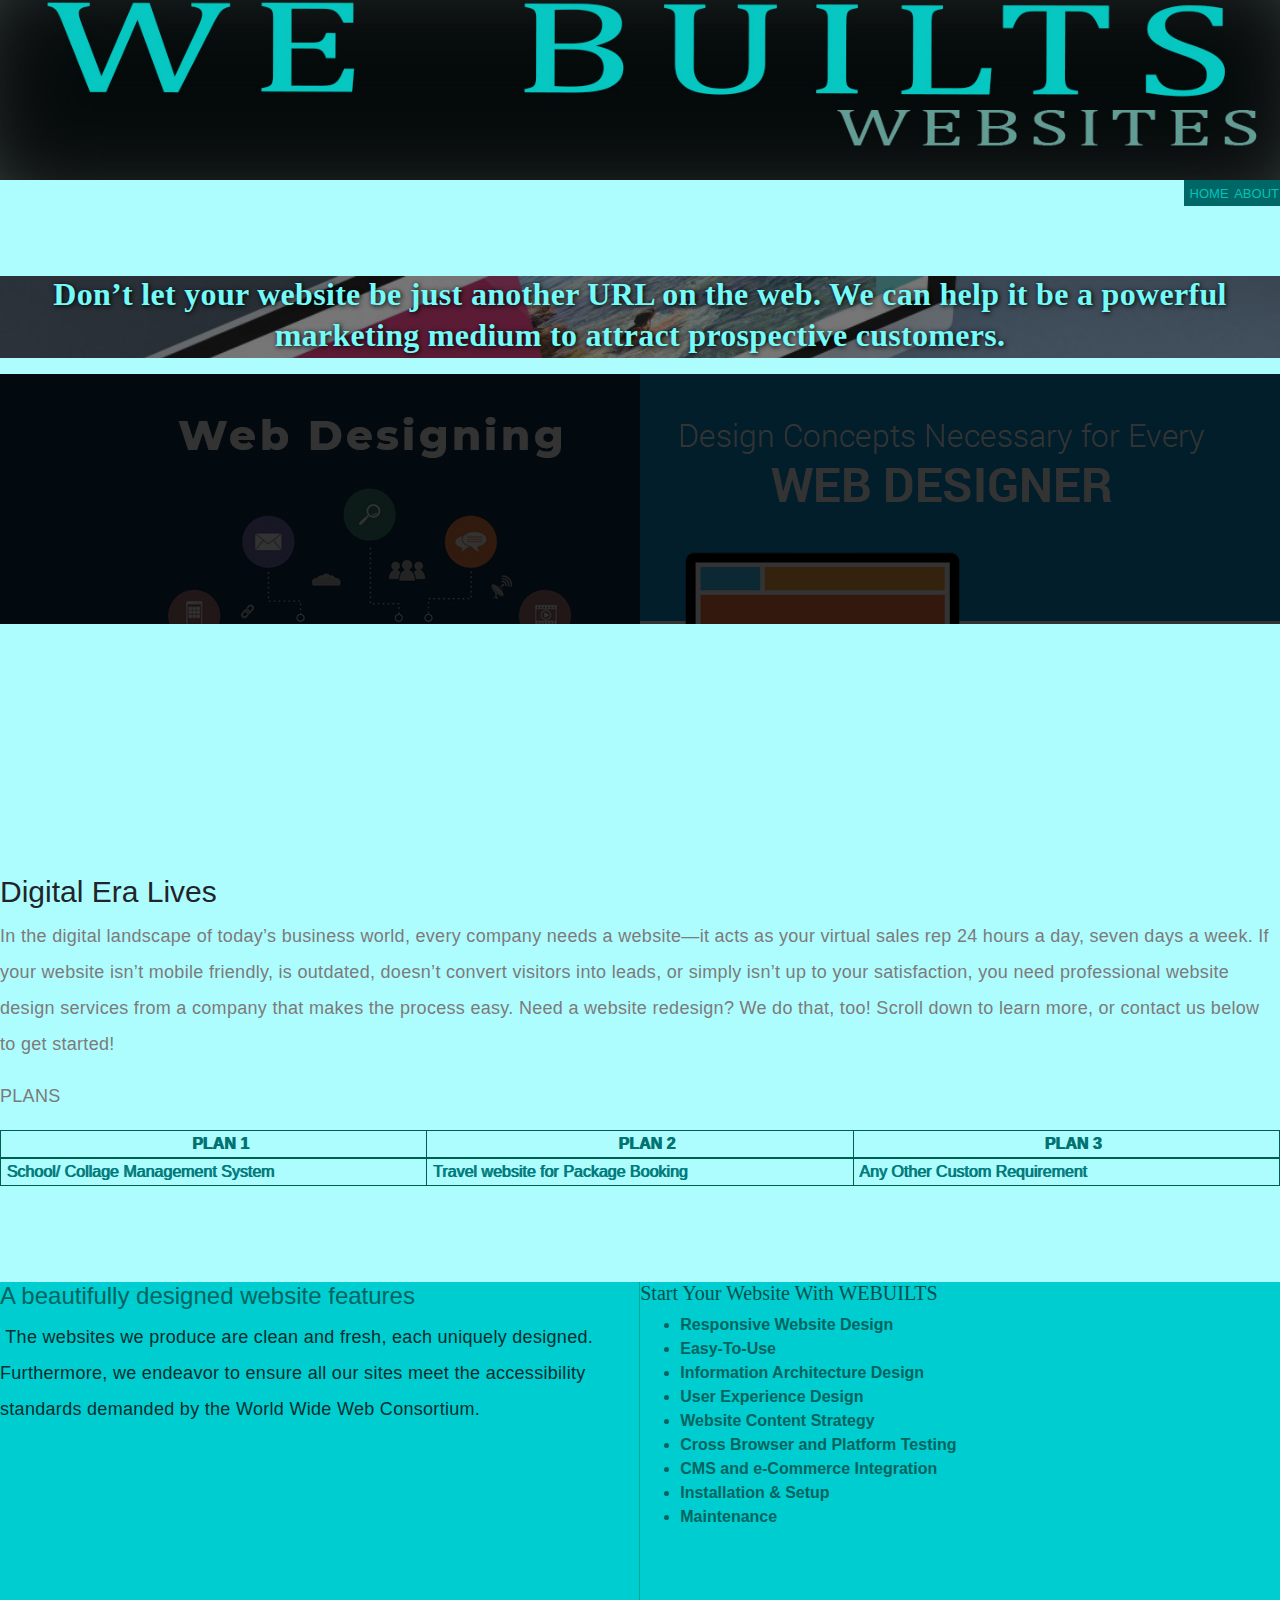
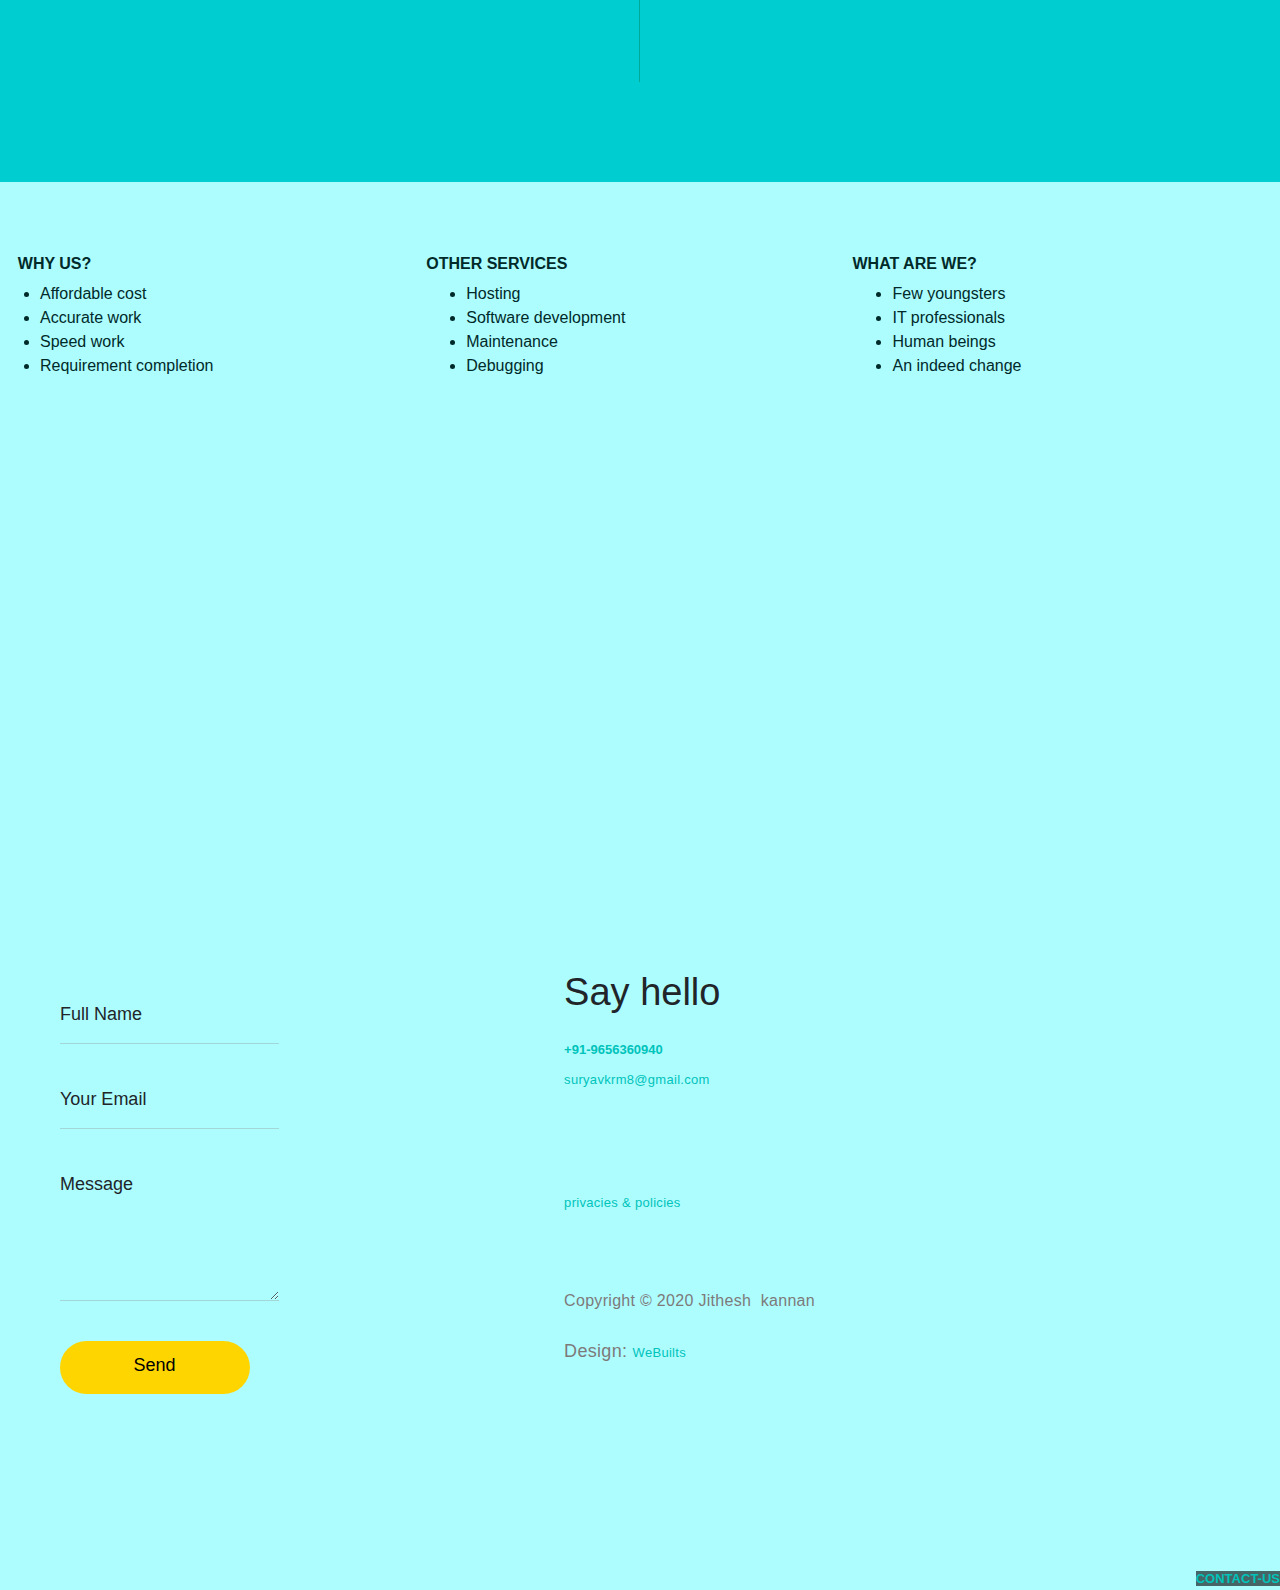
==== index.html @ 748a9a3c "moved to webuilts" ====
<!DOCTYPE html> 

<html>
<head>
<title>webuilts</title>
	
	<link rel="stylesheet" href="web.css">
	
	
	
	
	<!--new	 -->
	
	
	
	<link rel="stylesheet" href="css/bootstrap.min.css">
	
	<link rel="stylesheet" href="css/tooplate-ben-resume-style.css">
	<link rel="stylesheet" href="css/all.min.css">
	
	
	
	
	
<meta http-equiv="Content-Type" content="text/html; charset=utf-8">
<style type="text/css">
a {
    
}
a:link {
    text-decoration: none;
    color: #00C3BA;
    font-size: small;
}
a:visited {
    text-decoration: none;
    color: #FFC4C4;
}
a:hover {
	
    text-decoration: underline;
    color: #00423A;
}
a:active {
    text-decoration: none;
}
#Table_01 {
    -webkit-transition: color 1s ease-out 50s;
    -o-transition: color 1s ease-out 50s;
    transition: color 1s ease-out 50s;
}
#Table_01:active {
    opacity: 0.7;
}
</style>
<link href="about.css" rel="stylesheet" type="text/css">
<!--The following script tag downloads a font from the Adobe Edge Web Fonts server for use within the web page. We recommend that you do not modify it.-->
<script>var __adobewebfontsappname__="dreamweaver"</script>
<script src="http://use.edgefonts.net/alfa-slab-one:n4:default;abril-fatface:n4:default;alike:n4:default;aclonica:n4:default;aladin:n4:default.js" type="text/javascript"></script>

</head>
<body bgcolor="#009493" leftmargin="0" topmargin="0" marginwidth="0" marginheight="0">
<span style="font-family: alfa-slab-one;font-style: normal;font-weight: 400;"></span>
<!-- Save for Web Slices (web1.psd) -->
<table id="Table_01" width="100%" height="auto" border="0" cellpadding="0" cellspacing="0">

  <td colspan="55"><a href="index.html"><img src="images/newmod01.jpg" width="100%" height="auto" alt="title"></a></td> </table>
	
	
	
	
	
	
	
	
<nav class="navbar navbar-expand-lg">
        <div class="container">

            <a class="navbar-brand" href="index.html">
                WEBUILTS
            </a>

            <button class="navbar-toggler" type="button" data-toggle="collapse" data-target="#navbarNav" aria-controls="navbarNav" aria-expanded="false" aria-label="Toggle navigation">
                <span class="navbar-toggler-icon"></span>
            </button>

            <div class="collapse navbar-collapse" id="navbarNav">
                <ul class="navbar-nav mx-auto">
                    <li class="nav-item">
                        <a href="#dig" class="nav-link smoothScroll">Introduction</a>
                    </li>

                    <li class="nav-item">
                        <a href="about1.html" class="nav-link smoothScroll">About</a>
                    </li>

                    <li class="nav-item">
                        <a href="#testimonials" class="nav-link smoothScroll">Reviews</a>
                    </li>

                    <li class="nav-item">
                        <a href="#contact" class="nav-link smoothScroll">Contact</a>
                    </li>
                </ul>

                <div class="mt-lg-0 mt-3 mb-4 mb-lg-0">
                    <a href="https://www.instagram.com/jithesh.knnn/" class="custom-btn btn" >FOLLOW US</a>
                </div>
            </div>

        </div>
    </nav>

	
	
	
	
	
	
	
	
	
	
	
	
	
	
	
	
	
	
		
		<table border="0" align="right">
  <tbody>
    <tr>
      <td bgcolor="#006766">&nbsp;<a href="index.html">HOME</a></td>
      <td bgcolor="#006766"><a href="about1.html">&nbsp;<span style="">ABOUT</span></a></td>
    </tr>
  </tbody>
</table>
	
	
	<br>
	<br>
	<span ></span><span ></span><span ></span><span ></span><span style="font-size: xx-large"></span><span style="font-size: larger"></span><span style="color: #919191"></span><br>
	<div class="sik" >
	<p class="pic" id ="pi" >
	
	  <span class="spa1"  ><span class="spa2 sp2"  > Don’t let your website be just another URL on the web. We can help it be a powerful marketing medium to attract prospective customers.</span> </span></p>
	</div>
	<span style="font-size: 36px"></span><span style="color: #1DB069"></span><span style="color: #00F084"></span>
	
	
	<div id="box-container">
	  <div   class="box-1"> </div>
 <div class="box-2">
	 
		</div>
	</div>
	
	
	
	
<article class="intro">
	
	
	
	
	<section class="dsec" id="sem">  
		
		<h5 class ="digital" id="dig">Digital Era Lives</h5>
	<p class="era">
		In the digital landscape of today’s business world, every company needs a website—it acts as your virtual sales rep 24 hours a day, seven days a week. If your website isn’t mobile friendly, is outdated, doesn’t convert visitors into leads, or simply isn’t up to your satisfaction, you need professional website design services from a company that makes the process easy. Need a website redesign? We do that, too! Scroll down to learn more, or contact us below to get started!		</p>
	
	
	
	</section>
	</article>

	
	
	<table width="100%"  border="1" class="tabb">
  <tbody>
    <tr class="tab">
      <th width="33%" scope="col">&nbsp;&nbsp; PLAN 1  </th>
<th width="33%" scope="col">&nbsp;&nbsp; PLAN 2
         </th>
<th width="33%" scope="col">&nbsp;&nbsp; PLAN 3 
      </th>
    </tr>
    </tbody>
		<p class="plan">PLANS</p>
</table>
	<table width="100%" border="1" class="tabb">
	  <tbody>
	    <tr>
	      <td width="33%">&nbsp;School/ Collage Management System</td>
	      <td width="33%">&nbsp;Travel website for Package Booking</td>
	      <td width="33%">&nbsp;Any Other Custom Requirement</td>
        </tr>
      </tbody>
</table>

	<br>
	<br>
	<br>
	<br>
	<div id="boxed">
	  <div   class="boxed1">
	    <h6 class="hed1">A beautifully designed website features&nbsp;</h6>
<p class="cop1">&nbsp;The websites we produce are clean and fresh, each uniquely designed. Furthermore, we endeavor to ensure all our sites meet the accessibility standards demanded by the World Wide Web Consortium. </p>
      </div>
 <div class="boxed2"><h6 class="nor">Start Your Website With WEBUILTS</h6>
	<ul class="cop2">
	  <li>Responsive Website Design</li> 
<li>Easy-To-Use</li>
<li>Information Architecture Design </li>
<li>User Experience Design </li>
<li>Website Content Strategy </li>
<li>Cross Browser and Platform Testing </li> 
<li>CMS and e-Commerce Integration </li> 
<li>Installation & Setup </li>
<li>Maintenance</li></ul>
	 
		</div>
	</div>
	
	
	
	
	
	
	
	
	
	
	
	
	
	
	
	
	
	
	
	
	
	
	
	
	
	
	
	
	
	
	
	
	
	
	
	
	
	
	
	
	
	
	
	
	<br>
	<br>
	<br>
	
	
	
	
	
	
	
	
	
	
	
	
	
	
	
	
	
	
	
	
	
	
	
	
<div class="just just1">
	<div class="one">
		<h6 class="cent">&nbsp;&nbsp;&nbsp; WHY US?</h6>
		<ul  >
		<li>Affordable cost</li>
		<li>Accurate work</li>
		<li>Speed work</li>
		<li>Requirement completion</li>
		</ul>
		
		</div>
	<div class="two">
		<h6 class="cent">OTHER SERVICES</h6>
		 <ul >
		<li>Hosting</li>
		<li>Software development</li>
		<li>Maintenance</li>
		<li>Debugging</li>
		 </ul>
		
  </div>
		
	<div class="tree">
		<h6 class="cent">WHAT ARE WE?</h6>
		<ul>
		<li>Few youngsters</li>
		<li>IT professionals</li>
		<li>Human beings</li>
		<li>An indeed change</li>
		</ul>
		</div>
		
	
	
	</div>
	<br>
	<br>
	<br>
	<br>
	<br>
	<br>
	<br>
	<br>
	
	
	<section class="contact section-padding pt-0" id="contact">
      <div class="container">
        <div class="row">

          <div class="about-third">
            <form action="#" method="get" class="contact-form webform"  role="form">
                
                <div class="form-group d-flex flex-column-reverse">
                    <input type="text" class="form-control" name="cf-name" id="cf-name" placeholder="Your Name">

                    <label for="cf-name" class="webform-label">Full Name</label>
                </div>

                <div class="form-group d-flex flex-column-reverse">
                    <input type="email" class="form-control" name="cf-email" id="cf-email" placeholder="Your Email">

                    <label for="cf-email" class="webform-label">Your Email</label>
                </div>

                <div class="form-group d-flex flex-column-reverse">
                    <textarea class="form-control" rows="5" name="cf-message" id="cf-message" placeholder="Your Message"></textarea>

                    <label for="cf-message" class="webform-label">Message</label>
                </div>

                <button type="submit" class="form-control" id="submit-button" name="submit">Send</button>
            </form>
          </div>

            <div class="mx-auto col-lg-4 col-md-6 col-12">
              <h3 class="my-4 pt-4 pt-lg-0">Say hello</h3>

              <a class="mb-1" href="tel:+91-9656360940">+91-9656360940</a>

                <p>
					
                  <a href="mailto:suryavkrm8@gmail.com">
                        suryavkrm8@gmail.com
                    <i class="fas fa-arrow-right custom-icon"></i>
                    </a>
                </p>

                <ul class="social-links mt-2">
                    <li><a href="https://facebook.com/jithesh.kannan.58" rel="noopener" class="fab fa-facebook"></a></li>
                    <li><a href="#" rel="noopener" class="fab fa-twitter"></a></li>
                    <li><a href="#" rel="noopener" class="fab fa-instagram"></a></li>
                    <li><a href="#" rel="noopener" class="fab fa-linkedin"></a></li>
                    <li><a href="#" rel="noopener" class="fab fa-youtube"></a></li>
                </ul>
               <p><a href="privacy.html">privacies & policies</a></p>
              <p class="copyright-text mt-5 pt-3">Copyright &copy; 2020 Jithesh &nbsp;kannan</p>
                
                <p>Design: <a href="index.html" title="we builts websites" target="_blank">WeBuilts</a></p>
            </div>

        </div>
      </div>
    </section>
	
	
	
	
	
	
	
	
	
	
	
	
	
	
	
	
	 <script src="js/jquery.min.js"></script>
     <script src="js/bootstrap.min.js"></script>
     <script src="js/smoothscroll.js"></script>
     <script src="js/owl.carousel.min.js"></script>
     <script src="js/custom.js"></script>
	
	
	
	
	
	
</body>

	<br>
	<br>


	
	
	<nav class="set"><a  href="#" class="contact" id="cnt" >CONTACT-US</a></nav>
	
</html>
---- web.css ----
@charset "utf-8";









.navbar-brand {
  display: inline-block;
  padding-top: .3125rem;
  padding-bottom: .3125rem;
  margin-right: 1rem;
  font-size: 1.25rem;
  line-height: inherit;
  white-space: nowrap
}
.hed1 {
}

body {
}

.navbar-brand:focus, .navbar-brand:hover {
  text-decoration: none;
}




.navbar-nav .nav-link {
  padding-right: 0;
  padding-left: 0
}
.navbar-nav .dropdown-menu {
  position: static;
  float: none
}
.navbar-text {
  display: inline-block;
  padding-top: .5rem;
  padding-bottom: .5rem
}
.navbar-collapse {
  -ms-flex-preferred-size: 100%;
  flex-basis: 100%;
  -ms-flex-positive: 1;
  flex-grow: 1;
  -ms-flex-align: center;
  align-items: center
}

.navbar-toggler {
  padding: .25rem .75rem;
  font-size: 1.25rem;
  line-height: 1;
  background-color: transparent;
  border: 1px solid transparent;
  border-radius: .25rem
}
.navbar-toggler:focus, .navbar-toggler:hover {
  text-decoration: none
}
.navbar-toggler-icon {
  display: inline-block;
  width: 1.5em;
  height: 1.5em;
  vertical-align: middle;
  content: "";
  background: no-repeat center center;
  background-size: 100% 100%
}
.hed1 {
}
.dsec {
}


@media (max-width:575.98px) {
  .navbar-expand-sm > .container, .navbar-expand-sm > .container-fluid, .navbar-expand-sm > .container-lg, .navbar-expand-sm > .container-md, .navbar-expand-sm > .container-sm, .navbar-expand-sm > .container-xl {
    padding-right: 0;
	  padding-left: 0;}
	  .tabb{
    border: thick  rgba(0,94,81,1.00);
    color: rgba(0,121,121,1.00);
    text-shadow: 0px 0px 0px;
    font-size: small;
    height: auto;    	  
		  
}}
 
@media (min-width:576px) {
  .navbar-expand-sm {
    -ms-flex-flow: row nowrap;
    flex-flow: row nowrap;
    -ms-flex-pack: start;
    justify-content: flex-start
  }
  .navbar-expand-sm .navbar-nav {
    -ms-flex-direction: row;
    flex-direction: row
  }
  .navbar-expand-sm .navbar-nav .dropdown-menu {
    position: absolute
  }
  .navbar-expand-sm .navbar-nav .nav-link {
    padding-right: .5rem;
    padding-left: .5rem
  }
  .navbar-expand-sm > .container, .navbar-expand-sm > .container-fluid, .navbar-expand-sm > .container-lg, .navbar-expand-sm > .container-md, .navbar-expand-sm > .container-sm, .navbar-expand-sm > .container-xl {
    -ms-flex-wrap: nowrap;
    flex-wrap: nowrap
  }
  .navbar-expand-sm .navbar-collapse {
    display: -ms-flexbox !important;
    display: flex !important;
    -ms-flex-preferred-size: auto;
    flex-basis: auto
  }
  .navbar-expand-sm .navbar-toggler {
    display: none
  }
	.tabb{
    border: thick  rgba(0,94,81,1.00);
    color: rgba(0,121,121,1.00);
    text-shadow: 1px 0px 0px;	
	}
.copy2 {
    font-family: Cambria, "Hoefler Text", "Liberation Serif", Times, "Times New Roman", serif;
    font-weight: normal;
    font-size: large;
    font-style: normal;
}
.nor {
}



}

@media (max-width:767.98px) 
  {.navbar-expand-md > .container, .navbar-expand-md > .container-fluid, .navbar-expand-md > .container-lg, .navbar-expand-md > .container-md, .navbar-expand-md > .container-sm, .navbar-expand-md > .container-xl {
    padding-right: 0;
    padding-left: 0;
  }
}
@media (min-width:768px) {
  .navbar-expand-md {
    -ms-flex-flow: row nowrap;
    flex-flow: row nowrap;
    -ms-flex-pack: start;
    justify-content: flex-start;
  }
  .navbar-expand-md .navbar-nav {
    -ms-flex-direction: row;
    flex-direction: row;
  }
  .navbar-expand-md .navbar-nav .dropdown-menu {
    position: absolute
  }
  .navbar-expand-md .navbar-nav .nav-link {
    padding-right: .5rem;
    padding-left: .5rem
  }
  .navbar-expand-md > .container, .navbar-expand-md > .container-fluid, .navbar-expand-md > .container-lg, .navbar-expand-md > .container-md, .navbar-expand-md > .container-sm, .navbar-expand-md > .container-xl {
    -ms-flex-wrap: nowrap;
    flex-wrap: nowrap
  }
  .navbar-expand-md .navbar-collapse {
    display: -ms-flexbox !important;
    display: flex !important;
    -ms-flex-preferred-size: auto;
    flex-basis: auto
  }
  .navbar-expand-md .navbar-toggler {
    display: none;
  }
}
@media (max-width:991.98px) {
  .navbar-expand-lg > .container, .navbar-expand-lg > .container-fluid, .navbar-expand-lg > .container-lg, .navbar-expand-lg > .container-md, .navbar-expand-lg > .container-sm, .navbar-expand-lg > .container-xl {
    padding-right: 0;
    padding-left: 0;
  }

}
@media (min-width:992px) {
  .navbar-expand-lg {
    -ms-flex-flow: row nowrap;
    flex-flow: row nowrap;
    -ms-flex-pack: start;
    justify-content: flex-start
  }
  .navbar-expand-lg .navbar-nav {
    -ms-flex-direction: row;
    flex-direction: row
  }
  .navbar-expand-lg .navbar-nav .dropdown-menu {
    position: absolute
  }
  .navbar-expand-lg .navbar-nav .nav-link {
    padding-right: .5rem;
    padding-left: .5rem
  }
  .navbar-expand-lg > .container, .navbar-expand-lg > .container-fluid, .navbar-expand-lg > .container-lg, .navbar-expand-lg > .container-md, .navbar-expand-lg > .container-sm, .navbar-expand-lg > .container-xl {
    -ms-flex-wrap: nowrap;
    flex-wrap: nowrap
  }
  .navbar-expand-lg .navbar-collapse {
    display: -ms-flexbox !important;
    display: flex !important;
    -ms-flex-preferred-size: auto;
    flex-basis: auto
  }
  .navbar-expand-lg .navbar-toggler {
    display: none
  }
}
@media (max-width:1199.98px) {
  .navbar-expand-xl > .container, .navbar-expand-xl > .container-fluid, .navbar-expand-xl > .container-lg, .navbar-expand-xl > .container-md, .navbar-expand-xl > .container-sm, .navbar-expand-xl > .container-xl {
    padding-right: 0;
    padding-left: 0
  }
}
@media (min-width:1200px) {
  .navbar-expand-xl {
    -ms-flex-flow: row nowrap;
    flex-flow: row nowrap;
    -ms-flex-pack: start;
    justify-content: flex-start
  }
  .navbar-expand-xl .navbar-nav {
    -ms-flex-direction: row;
    flex-direction: row
  }
  .navbar-expand-xl .navbar-nav .dropdown-menu {
    position: absolute
  }
  .navbar-expand-xl .navbar-nav .nav-link {
    padding-right: .5rem;
    padding-left: .5rem
  }
  .navbar-expand-xl > .container, .navbar-expand-xl > .container-fluid, .navbar-expand-xl > .container-lg, .navbar-expand-xl > .container-md, .navbar-expand-xl > .container-sm, .navbar-expand-xl > .container-xl {
    -ms-flex-wrap: nowrap;
    flex-wrap: nowrap
  }
  .navbar-expand-xl .navbar-collapse {
    display: -ms-flexbox !important;
    display: flex !important;
    -ms-flex-preferred-size: auto;
    flex-basis: auto
  }
  .navbar-expand-xl .navbar-toggler {
    display: none
  }
#sem {
}
.intro {
}
#dig {
}



}
.navbar-expand {
  -ms-flex-flow: row nowrap;
  flex-flow: row nowrap;
  -ms-flex-pack: start;
  justify-content: flex-start
}
.navbar-expand > .container, .navbar-expand > .container-fluid, .navbar-expand > .container-lg, .navbar-expand > .container-md, .navbar-expand > .container-sm, .navbar-expand > .container-xl {
  padding-right: 0;
  padding-left: 0
}
.navbar-expand .navbar-nav {
  -ms-flex-direction: row;
  flex-direction: row
}
.navbar-expand .navbar-nav .dropdown-menu {
  position: absolute
}
.navbar-expand .navbar-nav .nav-link {
  padding-right: .5rem;
  padding-left: .5rem
}
.navbar-expand > .container, .navbar-expand > .container-fluid, .navbar-expand > .container-lg, .navbar-expand > .container-md, .navbar-expand > .container-sm, .navbar-expand > .container-xl {
  -ms-flex-wrap: nowrap;
  flex-wrap: nowrap
}
.navbar-expand .navbar-collapse {
  display: -ms-flexbox !important;
  display: flex !important;
  -ms-flex-preferred-size: auto;
  flex-basis: auto
}
.navbar-expand .navbar-toggler {
  display: none
}
.navbar-light .navbar-brand {
  color: rgba(0, 0, 0, .9)
}
.navbar-light .navbar-brand:focus, .navbar-light .navbar-brand:hover {
  color: rgba(0, 0, 0, .9)
}
.navbar-light .navbar-nav .nav-link {
  color: rgba(0, 0, 0, .5)
}
.navbar-light .navbar-nav .nav-link:focus, .navbar-light .navbar-nav .nav-link:hover {
  color: rgba(0, 0, 0, .7)
}
.navbar-light .navbar-nav .nav-link.disabled {
  color: rgba(0, 0, 0, .3)
}
.navbar-light .navbar-nav .active > .nav-link, .navbar-light .navbar-nav .nav-link.active, .navbar-light .navbar-nav .nav-link.show, .navbar-light .navbar-nav .show > .nav-link {
  color: rgba(0, 0, 0, .9)
}
.navbar-light .navbar-toggler {
  color: rgba(0, 0, 0, .5);
  border-color: rgba(0, 0, 0, .1)
}
.navbar-light .navbar-toggler-icon {
  background-image: url("data:image/svg+xml,%3csvg xmlns='http://www.w3.org/2000/svg' width='30' height='30' viewBox='0 0 30 30'%3e%3cpath stroke='rgba(0, 0, 0, 0.5)' stroke-linecap='round' stroke-miterlimit='10' stroke-width='2' d='M4 7h22M4 15h22M4 23h22'/%3e%3c/svg%3e")
}
.navbar-light .navbar-text {
  color: rgba(0, 0, 0, .5)
}
.navbar-light .navbar-text a {
  color: rgba(0, 0, 0, .9)
}
.navbar-light .navbar-text a:focus, .navbar-light .navbar-text a:hover {
  color: rgba(0, 0, 0, .9)
}
.navbar-dark .navbar-brand {
  color: #fff
}
.navbar-dark .navbar-brand:focus, .navbar-dark .navbar-brand:hover {
  color: #fff
}
.navbar-dark .navbar-nav .nav-link {
  color: rgba(255, 255, 255, .5)
}
.navbar-dark .navbar-nav .nav-link:focus, .navbar-dark .navbar-nav .nav-link:hover {
  color: rgba(255, 255, 255, .75)
}
.navbar-dark .navbar-nav .nav-link.disabled {
  color: rgba(255, 255, 255, .25)
}
.navbar-dark .navbar-nav .active > .nav-link, .navbar-dark .navbar-nav .nav-link.active, .navbar-dark .navbar-nav .nav-link.show, .navbar-dark .navbar-nav .show > .nav-link {
  color: #fff
}
.navbar-dark .navbar-toggler {
  color: rgba(255, 255, 255, .5);
  border-color: rgba(255, 255, 255, .1)
}
.navbar-dark .navbar-toggler-icon {
  background-image: url("data:image/svg+xml,%3csvg xmlns='http://www.w3.org/2000/svg' width='30' height='30' viewBox='0 0 30 30'%3e%3cpath stroke='rgba(255, 255, 255, 0.5)' stroke-linecap='round' stroke-miterlimit='10' stroke-width='2' d='M4 7h22M4 15h22M4 23h22'/%3e%3c/svg%3e")
}
.navbar-dark .navbar-text {
  color: rgba(255, 255, 255, .5)
}
.navbar-dark .navbar-text a {
  color: #fff
}
.navbar-dark .navbar-text a:focus, .navbar-dark .navbar-text a:hover {
  color: #fff
}

.nav-item .nav-link.active, 
  .nav-item .nav-link:hover {
    border-bottom-color: var(--primary-color);
  }

.nav-item .nav-link.active, 
  .nav-item .nav-link:hover {
    border-bottom-color: var(--primary-color);
  }

.mb-4, .my-4 {
  margin-bottom: 1.5rem !important
}

 .navbar .custom-btn {
    background: var(--primary-color);
    color: var(--dark-color);
  }

  .contact-form #submit-button:hover,
  .navbar .custom-btn:hover {
    background: var(--dark-color);
    color: var(--white-color);
  }

  .navbar-expand-lg .navbar-nav .nav-link {
    margin: 0 1.5rem;
    padding: 0;
  }










.sik{
    background-image: url("Web-Design.jpg");
    background-size:cover;
    color: azure;
    font-weight: 700;
    font-size: 36px;
    text-align: center;
}
.pic{
    background-color: rgba(26,26,26,0.60);
}

@media(min-width:500px)

{#box-container {display:flex;
    height: 500px;
	flex-direction:row-reverse;}
	
  .box-1 {
    width: 60%;
    height: 50%;
    background-image: url(Des.jpg);
  filter:brightness(20%);
}

  .box-2 {
    background-image:url("ban.jpg");
    width: 60%;
	  height: 50%;
filter:brightness(20%);
filter: blur(20%);
}
	
}
.just1 {
    width: 100%;
    display: flex;
    text-align: left;
}
.spa2   {
    color: #00DADD;
    font-family: Cambria, "Hoefler Text", "Liberation Serif", Times, "Times New Roman", serif;
    font-style: normal;
    font-weight: 700;
    font-size: xx-large;
    text-align: justify;
    word-spacing: normal;
    text-shadow: 1px 1px 5px #000000;
}

.cop1 {
    font-weight: 300;
    text-decoration: none;
    color: #002F2E;
}
.cop2 {
    font-weight: bold;
}








	
	
	  







@media(max-width:500px){
	#box-container {display:flex;
    height: 500px;
	flex-direction:column-reverse;}
.box-1 {
    width: 100%;
    height: 60%;
    background-image: url(Des.jpg);
  filter:brightness(20%);
}

  .box-2 {
    background-image:url("ban.jpg");
    width: 100%;
	  height: 60%;
filter:brightness(20%);
filter: blur(20%);
}
	.era{text-align: justify-all;}


.plan{
    text-align: center;
    text-decoration: underline;
    color: rgba(0,135,124,1.00);

	}}

@media(min-width:576px)
	
	{#boxed {display:flex;
    height: 500px;
	flex-direction:row;
	background-color:rgba(0,205,208,1.00)
	}
.boxed1 {
}

	
  .boxed1 {
    width: 100%;
    height: 80%;
    border-right: thin ridge #00A997;
}
   
  


  .boxed2 {
    
    width: 100%;
	  height:80%;

}
.hed {
	font: 400 normal x-large aclonica;
}
.cop2 {
	color: rgba(0,100,95,1.00);
}


}
@media(max-width:576px)
{#boxed {display:flex;
    height: 1000px;
	flex-direction:column;
	background-color:rgba(0,205,208,1.00)
	}
	
  .boxed1 {
    width: 100%;
    height: 60%;
}
  .boxed2 { 
    width: 100%;
	  height: 100%;}.cop2 {
	font-weight: 500;
	list-style-type: disc;
	color: rgba(0,79,75,1.00);
}
.hed {
    font-family: aclonica;
    font-style: normal;
    font-weight: 400;
    font-size: medium;
}
.two1 {
	border-bottom: thin solid rgba(3,115,113,0.22);
	margin-bottom: 5px;
	border-spacing: 6px 6px;
	border-collapse: separate;
	border-bottom-left-radius: 0px;
	border-bottom-right-radius: 0px;
	width: auto;
	-webkit-box-sizing: border-box;
	-moz-box-sizing: border-box;
	box-sizing: border-box;
}
.nor {
}


}




 


	@media(min-width:500px){
	.just1{
	display: flex;
	height : 500px;
	flex-direction: row;
	list-style-type: circle;
	color: #002A29;
	font-size: medium;
	text-align: justify-all;
    
}
.nor {
	color: rgba(0,76,73,1.00);
	font-family: aclonica;
	font-style: normal;
	font-weight: 700;
}

	
	
	
	
	
	
	
	
	}
	
	
	
	
	
	
	
	
	@media(min-width:500px)
	{
.sp2{color: #74FAF8; 
		font-weight: 700;
		font-style: normal; 
		font-family: Cambria, 'Hoefler Text', 'Liberation Serif', Times, 'Times New Roman', serif;}
	.cent{font-size:large;
		}
.heading {
	color: #037371;
	text-align: center;
	font-family: aclonica;
	font-style: normal;
	font-weight: 400;
}

	
	
}
	
	
	
@media(max-width:500px){.just{
    display: flex;
    height : 500px;
    flex-direction: column;
    list-style-type: none;
    color: #002A29;
    font-size: small;
	
	}
	
.era{text-align: justify-all;
	font-size:medium;
	
	}	

.digital{font-size:medium;
	text-align: center;}}
	
	
	@media(max-width:500px)
	{.sp2{
		color: #74FAF8; 
		font-weight: 200;
		font-style: normal; 
		font-family: Cambria, Hoefler Text, Liberation Serif, Times, 'Times New Roman', serif;
		font-size:medium;
		
		}
	.cent{font-size:medium;}
		
	

}

@media(min-width:500px)
	{
		.cent{font-size:medium;}
		
                                               
	



.one { 
    width: 33.3%;
	  height: 80%;
	list-style-type:none;
	
}

.two {
    width: 33.3%;
	  height: 80%;

}

.tree{
    width: 33.3%;
	  height: 80%;

	}



	
	
	





.sad{background-color: rgba(0,0,0,0.5);}







.contact{
    font-size: small;
    
    font-weight: bolder;
}
 

#cnt{background-color: rgba(0,0,0,0.60);


}
.set{
	
	text-align: right;	
}
.tabb {
    border-color: rgba(0,57,56,1.00);
}


@media (max-width:576px){
body {
}
body {
}
.copy2 {
    font-family: aladin;
    font-style: normal;
    font-weight: 400;
    font-size: xx-large;
}
.copy1 {
    font-size: medium;
    font-weight: normal;
}
.hed1 {
    font-size: medium;
}
.hed1 {
    font-size: medium;
}
.cop1 {
    font-size: medium;
}

}
---- css/tooplate-ben-resume-style.css ----
@font-face {
      font-family: 'Plain';
      src: url('../localfonts/Plain-Regular.woff2') format('woff2'),
          url('../localfonts/Plain-Regular.woff') format('woff');
      font-weight: normal;
      font-style: normal;
  }

  @font-face {
      font-family: 'Plain';
      src: url('../localfonts/Plain-Light.woff2') format('woff2'),
          url('../localfonts/Plain-Light.woff') format('woff');
      font-weight: 300;
      font-style: normal;
  }

  @font-face {
      font-family: 'Plain';
      src: url('../localfonts/Plain-Bold.woff2') format('woff2'),
          url('../localfonts/Plain-Bold.woff') format('woff');
      font-weight: bold;
      font-style: normal;
  }

    :root {
    --primary-color:        #ffd500;
    --white-color:          #ffffff;
    --dark-color:           #010101;
    --menu-bg-color:        #212529;

    --gray-color:           #909090;
    --p-color:              #7d7a7a;

    --base-font-family:     "Plain", -apple-system,BlinkMacSystemFont,"Segoe UI",Roboto,"Helvetica Neue",Arial,"Noto Sans",sans-serif,"Apple Color Emoji","Segoe UI Emoji","Segoe UI Symbol","Noto Color Emoji ,aclonica";
    --font-weight-bold:     600;
    --font-weight-normal:   400;
    --font-weight-light:    300;

    --h1-font-size:         56px;
    --h2-font-size:         48px;
    --h3-font-size:         38px;
    --h4-font-size:         34px;
    --h5-font-size:         30px;
    --h6-font-size:         24px;
    --p-font-size:          18px;
    --base-font-size:       16px;
    --button-font-size:     20px;

    --border-radius-large:  100%;
    --border-radius-medium: 80px;
    --border-radius-small:  40px;
  }


  body {
	background-color: rgba(173,253,255,1.00);
	font-family: var(--base-font-family);
	list-style-type: decimal;
  }


  /*---------------------------------------
     TYPOGRAPHY              
  -----------------------------------------*/

  h1 {
    font-size: var(--h1-font-size);
  }

  h1,
  h3 {
    font-weight: var(--font-weight-light);
  }

  h2 {
    font-size: var(--h2-font-size);
  }

  h3 {
    font-size: var(--h3-font-size);
  }

  h4 {
    font-size: var(--h4-font-size);
  }

  h5 {
    font-size: var(--h5-font-size);
  }

  h6 {
    font-weight: var(--font-weight-bold);
    font-size: var(--h6-font-size);
  }
.dec {
	color: rgba(2,111,92,1.00);
	font-weight: 700;
	font-size: 18px;
}

.abc2 {
	color: rgba(0,85,81,1.00);
	font-family: Constantia, "Lucida Bright", "DejaVu Serif", Georgia, serif;
	font-style: normal;
	font-weight: 700;
	text-align: center;
	letter-spacing: 4px;
	text-decoration: underline;
}


  p {
    color: var(--p-color);
    font-size: var(--p-font-size);
    font-weight: var(--font-weight-light);
    letter-spacing: 0.3px;
    line-height: 2em;
  }

  .section-padding {
    padding: 6rem 0;
  }

  .custom-icon {
    font-size: 12px;
    position: relative;
    bottom: 3px;
    left: 5px;
    transform: rotate(-25deg);
  }


  /* CUSTOM BUTTON */
  .custom-btn {
    background: var(--dark-color);
    border: none;
    border-radius: var(--border-radius-medium);
    color: var(--white-color);
    letter-spacing: 0.2px;
    padding: 6px 36px 10px 36px;
    font-size: var(--button-font-size);
    white-space: nowrap;
  }

  .custom-btn:hover,
  .custom-btn:focus {
    color: var(--dark-color);
    background: var(--primary-color);
  }


  /*---------------------------------------
     GENERAL               
  -----------------------------------------*/

  * {
    -webkit-box-sizing: border-box;
    -moz-box-sizing: border-box;
    box-sizing: border-box;
  }

  *::before,
  *::after {
    -webkit-box-sizing: border-box;
    -moz-box-sizing: border-box;
    box-sizing: border-box;
  }

  a {
    color: var(--dark-color);
    text-decoration: none;
    transition: all 0.4s linear;
  }

  a:hover  {
    color: var(--dark-color);
    text-decoration: none;
  }


  /*---------------------------------------
     MENU                
  -----------------------------------------*/

  .navbar {
    background: transparent;
    padding: 0.3rem 1rem;
    transition: all 300ms ease-in-out;
    position: absolute;
    z-index: 99;
    top: 0;
    right: 0;
    left: 0;
    opacity: 0;
  }

  .navbar.scroll {
    background: var(--menu-bg-color);
    padding: 0.5rem 1rem;
    position: fixed;
    opacity: 1;
  }

  .navbar-brand {
    color: var(--white-color);
    font-weight: var(--font-weight-light);
    font-size: var(--h4-font-size);
  }

  .navbar .custom-btn {
    background: var(--primary-color);
    color: var(--dark-color);
  }

  .contact-form #submit-button:hover,
  .navbar .custom-btn:hover {
    background: var(--dark-color);
    color: var(--white-color);
  }

  .navbar-expand-lg .navbar-nav .nav-link {
    margin: 0 1.5rem;
    padding: 0;
  }

  .nav-item .nav-link.active, 
  .nav-item .nav-link:hover {
    color: var(--gray-color);
  }

  .nav-item .nav-link.active, 
  .nav-item .nav-link:hover {
    border-bottom-color: var(--primary-color);
  }

  .nav-link {
    color: var(--gray-color);
    font-weight: var(--font-weight-light);
    font-size: var(--base-font-size);
    border-bottom: 1px solid transparent;
  }

  .navbar-toggler {
    border: 0;
    padding: 0;
    cursor: pointer;
    margin: 0 10px 0 0;
    width: 30px;
    height: 35px;
    outline: none;
  }

  .navbar-toggler:focus {
    outline: none;
  }

  .navbar-toggler[aria-expanded="true"] .navbar-toggler-icon {
    background: transparent;
  }

  .navbar-toggler[aria-expanded="true"] .navbar-toggler-icon::before,
  .navbar-toggler[aria-expanded="true"] .navbar-toggler-icon::after {
    transition: top 300ms 50ms ease, -webkit-transform 300ms 350ms ease;
    transition: top 300ms 50ms ease, transform 300ms 350ms ease;
    transition: top 300ms 50ms ease, transform 300ms 350ms ease, -webkit-transform 300ms 350ms ease;
    top: 0;
  }

  .navbar-toggler[aria-expanded="true"] .navbar-toggler-icon::before {
    transform: rotate(45deg);
  }

  .navbar-toggler[aria-expanded="true"] .navbar-toggler-icon::after {
    transform: rotate(-45deg);
  }


  .navbar-toggler .navbar-toggler-icon {
    background: var(--white-color);
    transition: background 10ms 300ms ease;
    display: block;
    width: 30px;
    height: 2px;
    position: relative;
  }

  .navbar-toggler .navbar-toggler-icon::before,
  .navbar-toggler .navbar-toggler-icon::after {
    transition: top 300ms 350ms ease, -webkit-transform 300ms 50ms ease;
    transition: top 300ms 350ms ease, transform 300ms 50ms ease;
    transition: top 300ms 350ms ease, transform 300ms 50ms ease, -webkit-transform 300ms 50ms ease;
    position: absolute;
    right: 0;
    left: 0;
    background: var(--white-color);
    width: 30px;
    height: 2px;
    content: '';
  }

  .navbar-toggler .navbar-toggler-icon::before {
    top: -8px;
  }

  .navbar-toggler .navbar-toggler-icon::after {
    top: 8px;
  }



  /*---------------------------------------
     HERO                
  -----------------------------------------*/

  .hero-title,
  .email-link {
    background: var(--dark-color);
    border-radius: var(--border-radius-medium);
    color: var(--white-color);
    display: inline-block;
    margin: 0.5rem 0;
    padding: 0.5rem 2rem 1.5rem 2rem;
	font-size: 2.2em;
  }

  .email-link {
    background: var(--primary-color);
    color: var(--dark-color);
    font-size: var(--h4-font-size);
    padding: 0.5rem 2rem 1rem 2rem;
  }

  .email-link:hover {
    background: var(--dark-color);
    color: var(--white-color);
  }


  /*---------------------------------------
     ABOUT                
  -----------------------------------------*/
  
  .about-third {
	  margin: 2.2em -0.8em;
  }

  .about-image {
    border-radius: var(--border-radius-small);
  }

  .profile-list li {
    margin: 0.3rem 0;
  }

  .profile-list strong {
    display: inline-block;
    width: 30%;
    margin-right: 1rem;
  }


  /*---------------------------------------
     FAQ                 
  -----------------------------------------*/

  .faq .card-header {
    padding: 0;
  }

  .faq .btn-link {
    color: var(--dark-color);
    font-size: var(--h6-font-size);
    text-align: left;
    display: block;
    width: 100%;
    padding: 1rem 2rem;
  }

  .faq .btn-link:focus, 
  .faq .btn-link:hover {
    color: var(--dark-color);
    text-decoration: none;
  }

  .faq .card-body {
    padding: 2rem;
  }

  .faq-info-text {
    font-size: var(--base-font-size);
    display: block;
    margin: 1.5rem 2rem 0 2rem;
  }


  /*---------------------------------------
     TESTIMONIALS               
  -----------------------------------------*/

  .testimonials {
    background: #f9f9f9;
  }

  .testimonials-image {
    margin: 0 1rem 1rem 1rem;
  }

  .testimonials-image img {
    border-radius: var(--border-radius-medium);
  }

  .testimonials-info {
    width: 100%;
  }

  .testimonials .owl-theme .owl-nav.disabled+.owl-dots {
    margin-top: 2rem;
  }

  .testimonials .owl-theme .owl-dots .owl-dot {
    outline: none;
  }

  .testimonials .owl-theme .owl-dots .owl-dot span {
    width: 30px;
    height: 3px;
    margin: 5px;
  }

  .testimonials .owl-theme .owl-dots .owl-dot.active span, 
  .testimonials .owl-theme .owl-dots .owl-dot:hover span {
    background: var(--primary-color);
  }


  /*---------------------------------------
     CONTACT               
  -----------------------------------------*/
  
  .contact-form .form-control {
    background: transparent;
    border: none;
    border-bottom: 1px solid rgba(142, 140, 140, 0.35);
    box-shadow: none;
    border-radius: 0;
    -webkit-appearance: none;
    outline: none;
    color: var(--dark-color);
    font-weight: var(--font-weight-light);
    padding-left: 0;
    cursor: text;
  }

  .contact-form input {
    height: calc(2.25rem + 10px);
  }

  .contact-form .form-group {
    margin: 0 0 1rem;
    position: relative;
  }

  .contact-form .form-control,
  .webform-label {
    transition: all 0.4s;
    touch-action: manipulation;
  }

  .webform-label {
    cursor: text;
    font-size: 12px;
    font-weight: var(--font-weight-light);
    margin-bottom: 5px;
  }

  .contact-form .form-control:placeholder-shown + .webform-label {
    cursor: text;
    max-width: 66.66%;
    white-space: nowrap;
    overflow: hidden;
    text-overflow: ellipsis;
    transform-origin: left bottom;
    transform: translate(0, 2.125rem) scale(1.5);
  }

  .contact-form ::-webkit-input-placeholder {
    opacity: 0;
    transition: inherit;
    color: var(--dark-color);
  }

  .contact-form ::-moz-placeholder {
    opacity: 0;
    transition: inherit;
    color: var(--dark-color);
  }

  .contact-form .form-control:focus::-webkit-input-placeholder {
    opacity: 1;
  }

  .contact-form .form-control:focus::-moz-placeholder {
    opacity: 1;
  }

  .contact-form .form-control:not(:placeholder-shown) + .webform-label,
  .contact-form .form-control:focus + .webform-label {
    transform: translate(0, 0) scale(1);
    cursor: pointer;
    color: var(--gray-color);
  }

  .contact-form #submit-button {
    background: var(--primary-color);
    border: none;
    border-radius: var(--border-radius-medium);
    color: var(--dark-color);
    cursor: pointer;
    font-size: var(--p-font-size);
    line-height: 0;
    margin-top: 2.5rem;
    padding: 1.5rem 1.8rem 1.8rem 1.8rem;
    white-space: nowrap;
    max-width: 190px;
  }

  .copyright-text {
    font-size: var(--base-font-size);
  }


  /*---------------------------------------
     SOCIAL LINKS              
  -----------------------------------------*/

  .social-links {
    margin: 40px 0;
    padding: 0;
  }

  .social-links li {
    display: inline-block;
    list-style: none;
  }

  .social-links a {
    display: inline-block;
    color: var(--p-color);
    font-size: var(--h6-font-size);
    margin: 5px 20px 5px 0;
  }

  .social-links a:hover {
    color: var(--dark-color);
  }


  /*---------------------------------------
     RESPONSIVE STYLES              
  -----------------------------------------*/
@media screen and (max-width: 1200px) {
    h1 {
        font-size: 42px;
    }

    h2 {
        font-size: 36px;
    }

    h3 {
        font-size: 32px;
    }

    h4 {
        font-size: 28px;
    }

    .email-link {
      font-size: 28px;
    }
  }

  @media screen and (max-width: 992px) {

    .hero-title {
      font-size: 1.8em;
      padding-bottom: 1rem;
    }

    .email-link {
      font-size: 22px;
      padding: 0.5rem 2rem 0.7rem 2rem;
    }
  }

  @media screen and (max-width: 991px) {
    .navbar-nav {
      margin: 1rem 0;
    }

    .navbar-expand-lg .navbar-nav .nav-link {
      display: inline-block;
      margin: 5px 0.5rem;
    }
  }

  @media screen and (max-width: 768px) {

    .hero-text {
      position: relative;
      top: 1.5rem;
    }
  }

  @media screen and (max-width: 480px) {

    .hero-title {
      font-size: 26px;
    }

    .email-link {
      font-size: 20px;
      padding: 0.3rem 2rem 0.6rem 2rem;
    }
  }



  

@media (max-width:576px){
.two1 {
	text-align: center;
	font-size: 20px;
	color: #037371;







solid rgba(3,115,113,0.31);
;
	;
;
	;
;
	;
	;
	border-spacing: 6px 6px;
	border-bottom-width: 80px;
	border-bottom-color: rgba(3,115,113,0.20);
}

}
---- css/all.min.css ----
/ .fa, .fab, .fad, .fal, .far, .fas {
  -moz-osx-font-smoothing: grayscale;
  -webkit-font-smoothing: antialiased;
  display: inline-block;
  font-style: normal;
  font-variant: normal;
  text-rendering: auto;
  line-height: 1
}
.fa-lg {
  font-size: 1.33333em;
  line-height: .75em;
  vertical-align: -.0667em
}
.fa-xs {
  font-size: .75em
}
.fa-sm {
  font-size: .875em
}
.fa-1x {
  font-size: 1em
}
.fa-2x {
  font-size: 2em
}
.fa-3x {
  font-size: 3em
}
.fa-4x {
  font-size: 4em
}
.fa-5x {
  font-size: 5em
}
.fa-6x {
  font-size: 6em
}
.fa-7x {
  font-size: 7em
}
.fa-8x {
  font-size: 8em
}
.fa-9x {
  font-size: 9em
}
.fa-10x {
  font-size: 10em
}
.fa-fw {
  text-align: center;
  width: 1.25em
}
.fa-ul {
  list-style-type: none;
  margin-left: 2.5em;
  padding-left: 0
}
.fa-ul > li {
  position: relative
}
.fa-li {
  left: -2em;
  position: absolute;
  text-align: center;
  width: 2em;
  line-height: inherit
}
.fa-border {
  border: .08em solid #eee;
  border-radius: .1em;
  padding: .2em .25em .15em
}
.fa-pull-left {
  float: left
}
.fa-pull-right {
  float: right
}
.fa.fa-pull-left, .fab.fa-pull-left, .fal.fa-pull-left, .far.fa-pull-left, .fas.fa-pull-left {
  margin-right: .3em
}
.fa.fa-pull-right, .fab.fa-pull-right, .fal.fa-pull-right, .far.fa-pull-right, .fas.fa-pull-right {
  margin-left: .3em
}
.fa-spin {
  -webkit-animation: fa-spin 2s linear infinite;
  animation: fa-spin 2s linear infinite
}
.fa-pulse {
  -webkit-animation: fa-spin 1s steps(8) infinite;
  animation: fa-spin 1s steps(8) infinite
}
@-webkit-keyframes fa-spin {
  0% {
    -webkit-transform: rotate(0deg);
    transform: rotate(0deg)
  }
  to {
    -webkit-transform: rotate(1turn);
    transform: rotate(1turn)
  }
}
@keyframes fa-spin {
  0% {
    -webkit-transform: rotate(0deg);
    transform: rotate(0deg)
  }
  to {
    -webkit-transform: rotate(1turn);
    transform: rotate(1turn)
  }
}
.fa-rotate-90 {
  -ms-filter: "progid:DXImageTransform.Microsoft.BasicImage(rotation=1)";
  -webkit-transform: rotate(90deg);
  transform: rotate(90deg)
}
.fa-rotate-180 {
  -ms-filter: "progid:DXImageTransform.Microsoft.BasicImage(rotation=2)";
  -webkit-transform: rotate(180deg);
  transform: rotate(180deg)
}
.fa-rotate-270 {
  -ms-filter: "progid:DXImageTransform.Microsoft.BasicImage(rotation=3)";
  -webkit-transform: rotate(270deg);
  transform: rotate(270deg)
}
.fa-flip-horizontal {
  -ms-filter: "progid:DXImageTransform.Microsoft.BasicImage(rotation=0, mirror=1)";
  -webkit-transform: scaleX(-1);
  transform: scaleX(-1)
}
.fa-flip-vertical {
  -webkit-transform: scaleY(-1);
  transform: scaleY(-1)
}
.fa-flip-both, .fa-flip-horizontal.fa-flip-vertical, .fa-flip-vertical {
  -ms-filter: "progid:DXImageTransform.Microsoft.BasicImage(rotation=2, mirror=1)"
}
.fa-flip-both, .fa-flip-horizontal.fa-flip-vertical {
  -webkit-transform: scale(-1);
  transform: scale(-1)
}
:root .fa-flip-both, :root .fa-flip-horizontal, :root .fa-flip-vertical, :root .fa-rotate-90, :root .fa-rotate-180, :root .fa-rotate-270 {
  -webkit-filter: none;
  filter: none
}
.fa-stack {
  display: inline-block;
  height: 2em;
  line-height: 2em;
  position: relative;
  vertical-align: middle;
  width: 2.5em
}
.fa-stack-1x, .fa-stack-2x {
  left: 0;
  position: absolute;
  text-align: center;
  width: 100%
}
.fa-stack-1x {
  line-height: inherit
}
.fa-stack-2x {
  font-size: 2em
}
.fa-inverse {
  color: #fff
}
.fa-500px:before {
  content: "\f26e"
}
.fa-accessible-icon:before {
  content: "\f368"
}
.fa-accusoft:before {
  content: "\f369"
}
.fa-acquisitions-incorporated:before {
  content: "\f6af"
}
.fa-ad:before {
  content: "\f641"
}
.fa-address-book:before {
  content: "\f2b9"
}
.fa-address-card:before {
  content: "\f2bb"
}
.fa-adjust:before {
  content: "\f042"
}
.fa-adn:before {
  content: "\f170"
}
.fa-adobe:before {
  content: "\f778"
}
.fa-adversal:before {
  content: "\f36a"
}
.fa-affiliatetheme:before {
  content: "\f36b"
}
.fa-air-freshener:before {
  content: "\f5d0"
}
.fa-airbnb:before {
  content: "\f834"
}
.fa-algolia:before {
  content: "\f36c"
}
.fa-align-center:before {
  content: "\f037"
}
.fa-align-justify:before {
  content: "\f039"
}
.fa-align-left:before {
  content: "\f036"
}
.fa-align-right:before {
  content: "\f038"
}
.fa-alipay:before {
  content: "\f642"
}
.fa-allergies:before {
  content: "\f461"
}
.fa-amazon:before {
  content: "\f270"
}
.fa-amazon-pay:before {
  content: "\f42c"
}
.fa-ambulance:before {
  content: "\f0f9"
}
.fa-american-sign-language-interpreting:before {
  content: "\f2a3"
}
.fa-amilia:before {
  content: "\f36d"
}
.fa-anchor:before {
  content: "\f13d"
}
.fa-android:before {
  content: "\f17b"
}
.fa-angellist:before {
  content: "\f209"
}
.fa-angle-double-down:before {
  content: "\f103"
}
.fa-angle-double-left:before {
  content: "\f100"
}
.fa-angle-double-right:before {
  content: "\f101"
}
.fa-angle-double-up:before {
  content: "\f102"
}
.fa-angle-down:before {
  content: "\f107"
}
.fa-angle-left:before {
  content: "\f104"
}
.fa-angle-right:before {
  content: "\f105"
}
.fa-angle-up:before {
  content: "\f106"
}
.fa-angry:before {
  content: "\f556"
}
.fa-angrycreative:before {
  content: "\f36e"
}
.fa-angular:before {
  content: "\f420"
}
.fa-ankh:before {
  content: "\f644"
}
.fa-app-store:before {
  content: "\f36f"
}
.fa-app-store-ios:before {
  content: "\f370"
}
.fa-apper:before {
  content: "\f371"
}
.fa-apple:before {
  content: "\f179"
}
.fa-apple-alt:before {
  content: "\f5d1"
}
.fa-apple-pay:before {
  content: "\f415"
}
.fa-archive:before {
  content: "\f187"
}
.fa-archway:before {
  content: "\f557"
}
.fa-arrow-alt-circle-down:before {
  content: "\f358"
}
.fa-arrow-alt-circle-left:before {
  content: "\f359"
}
.fa-arrow-alt-circle-right:before {
  content: "\f35a"
}
.fa-arrow-alt-circle-up:before {
  content: "\f35b"
}
.fa-arrow-circle-down:before {
  content: "\f0ab"
}
.fa-arrow-circle-left:before {
  content: "\f0a8"
}
.fa-arrow-circle-right:before {
  content: "\f0a9"
}
.fa-arrow-circle-up:before {
  content: "\f0aa"
}
.fa-arrow-down:before {
  content: "\f063"
}
.fa-arrow-left:before {
  content: "\f060"
}
.fa-arrow-right:before {
  content: "\f061"
}
.fa-arrow-up:before {
  content: "\f062"
}
.fa-arrows-alt:before {
  content: "\f0b2"
}
.fa-arrows-alt-h:before {
  content: "\f337"
}
.fa-arrows-alt-v:before {
  content: "\f338"
}
.fa-artstation:before {
  content: "\f77a"
}
.fa-assistive-listening-systems:before {
  content: "\f2a2"
}
.fa-asterisk:before {
  content: "\f069"
}
.fa-asymmetrik:before {
  content: "\f372"
}
.fa-at:before {
  content: "\f1fa"
}
.fa-atlas:before {
  content: "\f558"
}
.fa-atlassian:before {
  content: "\f77b"
}
.fa-atom:before {
  content: "\f5d2"
}
.fa-audible:before {
  content: "\f373"
}
.fa-audio-description:before {
  content: "\f29e"
}
.fa-autoprefixer:before {
  content: "\f41c"
}
.fa-avianex:before {
  content: "\f374"
}
.fa-aviato:before {
  content: "\f421"
}
.fa-award:before {
  content: "\f559"
}
.fa-aws:before {
  content: "\f375"
}
.fa-baby:before {
  content: "\f77c"
}
.fa-baby-carriage:before {
  content: "\f77d"
}
.fa-backspace:before {
  content: "\f55a"
}
.fa-backward:before {
  content: "\f04a"
}
.fa-bacon:before {
  content: "\f7e5"
}
.fa-bahai:before {
  content: "\f666"
}
.fa-balance-scale:before {
  content: "\f24e"
}
.fa-balance-scale-left:before {
  content: "\f515"
}
.fa-balance-scale-right:before {
  content: "\f516"
}
.fa-ban:before {
  content: "\f05e"
}
.fa-band-aid:before {
  content: "\f462"
}
.fa-bandcamp:before {
  content: "\f2d5"
}
.fa-barcode:before {
  content: "\f02a"
}
.fa-bars:before {
  content: "\f0c9"
}
.fa-baseball-ball:before {
  content: "\f433"
}
.fa-basketball-ball:before {
  content: "\f434"
}
.fa-bath:before {
  content: "\f2cd"
}
.fa-battery-empty:before {
  content: "\f244"
}
.fa-battery-full:before {
  content: "\f240"
}
.fa-battery-half:before {
  content: "\f242"
}
.fa-battery-quarter:before {
  content: "\f243"
}
.fa-battery-three-quarters:before {
  content: "\f241"
}
.fa-battle-net:before {
  content: "\f835"
}
.fa-bed:before {
  content: "\f236"
}
.fa-beer:before {
  content: "\f0fc"
}
.fa-behance:before {
  content: "\f1b4"
}
.fa-behance-square:before {
  content: "\f1b5"
}
.fa-bell:before {
  content: "\f0f3"
}
.fa-bell-slash:before {
  content: "\f1f6"
}
.fa-bezier-curve:before {
  content: "\f55b"
}
.fa-bible:before {
  content: "\f647"
}
.fa-bicycle:before {
  content: "\f206"
}
.fa-biking:before {
  content: "\f84a"
}
.fa-bimobject:before {
  content: "\f378"
}
.fa-binoculars:before {
  content: "\f1e5"
}
.fa-biohazard:before {
  content: "\f780"
}
.fa-birthday-cake:before {
  content: "\f1fd"
}
.fa-bitbucket:before {
  content: "\f171"
}
.fa-bitcoin:before {
  content: "\f379"
}
.fa-bity:before {
  content: "\f37a"
}
.fa-black-tie:before {
  content: "\f27e"
}
.fa-blackberry:before {
  content: "\f37b"
}
.fa-blender:before {
  content: "\f517"
}
.fa-blender-phone:before {
  content: "\f6b6"
}
.fa-blind:before {
  content: "\f29d"
}
.fa-blog:before {
  content: "\f781"
}
.fa-blogger:before {
  content: "\f37c"
}
.fa-blogger-b:before {
  content: "\f37d"
}
.fa-bluetooth:before {
  content: "\f293"
}
.fa-bluetooth-b:before {
  content: "\f294"
}
.fa-bold:before {
  content: "\f032"
}
.fa-bolt:before {
  content: "\f0e7"
}
.fa-bomb:before {
  content: "\f1e2"
}
.fa-bone:before {
  content: "\f5d7"
}
.fa-bong:before {
  content: "\f55c"
}
.fa-book:before {
  content: "\f02d"
}
.fa-book-dead:before {
  content: "\f6b7"
}
.fa-book-medical:before {
  content: "\f7e6"
}
.fa-book-open:before {
  content: "\f518"
}
.fa-book-reader:before {
  content: "\f5da"
}
.fa-bookmark:before {
  content: "\f02e"
}
.fa-bootstrap:before {
  content: "\f836"
}
.fa-border-all:before {
  content: "\f84c"
}
.fa-border-none:before {
  content: "\f850"
}
.fa-border-style:before {
  content: "\f853"
}
.fa-bowling-ball:before {
  content: "\f436"
}
.fa-box:before {
  content: "\f466"
}
.fa-box-open:before {
  content: "\f49e"
}
.fa-boxes:before {
  content: "\f468"
}
.fa-braille:before {
  content: "\f2a1"
}
.fa-brain:before {
  content: "\f5dc"
}
.fa-bread-slice:before {
  content: "\f7ec"
}
.fa-briefcase:before {
  content: "\f0b1"
}
.fa-briefcase-medical:before {
  content: "\f469"
}
.fa-broadcast-tower:before {
  content: "\f519"
}
.fa-broom:before {
  content: "\f51a"
}
.fa-brush:before {
  content: "\f55d"
}
.fa-btc:before {
  content: "\f15a"
}
.fa-buffer:before {
  content: "\f837"
}
.fa-bug:before {
  content: "\f188"
}
.fa-building:before {
  content: "\f1ad"
}
.fa-bullhorn:before {
  content: "\f0a1"
}
.fa-bullseye:before {
  content: "\f140"
}
.fa-burn:before {
  content: "\f46a"
}
.fa-buromobelexperte:before {
  content: "\f37f"
}
.fa-bus:before {
  content: "\f207"
}
.fa-bus-alt:before {
  content: "\f55e"
}
.fa-business-time:before {
  content: "\f64a"
}
.fa-buy-n-large:before {
  content: "\f8a6"
}
.fa-buysellads:before {
  content: "\f20d"
}
.fa-calculator:before {
  content: "\f1ec"
}
.fa-calendar:before {
  content: "\f133"
}
.fa-calendar-alt:before {
  content: "\f073"
}
.fa-calendar-check:before {
  content: "\f274"
}
.fa-calendar-day:before {
  content: "\f783"
}
.fa-calendar-minus:before {
  content: "\f272"
}
.fa-calendar-plus:before {
  content: "\f271"
}
.fa-calendar-times:before {
  content: "\f273"
}
.fa-calendar-week:before {
  content: "\f784"
}
.fa-camera:before {
  content: "\f030"
}
.fa-camera-retro:before {
  content: "\f083"
}
.fa-campground:before {
  content: "\f6bb"
}
.fa-canadian-maple-leaf:before {
  content: "\f785"
}
.fa-candy-cane:before {
  content: "\f786"
}
.fa-cannabis:before {
  content: "\f55f"
}
.fa-capsules:before {
  content: "\f46b"
}
.fa-car:before {
  content: "\f1b9"
}
.fa-car-alt:before {
  content: "\f5de"
}
.fa-car-battery:before {
  content: "\f5df"
}
.fa-car-crash:before {
  content: "\f5e1"
}
.fa-car-side:before {
  content: "\f5e4"
}
.fa-caravan:before {
  content: "\f8ff"
}
.fa-caret-down:before {
  content: "\f0d7"
}
.fa-caret-left:before {
  content: "\f0d9"
}
.fa-caret-right:before {
  content: "\f0da"
}
.fa-caret-square-down:before {
  content: "\f150"
}
.fa-caret-square-left:before {
  content: "\f191"
}
.fa-caret-square-right:before {
  content: "\f152"
}
.fa-caret-square-up:before {
  content: "\f151"
}
.fa-caret-up:before {
  content: "\f0d8"
}
.fa-carrot:before {
  content: "\f787"
}
.fa-cart-arrow-down:before {
  content: "\f218"
}
.fa-cart-plus:before {
  content: "\f217"
}
.fa-cash-register:before {
  content: "\f788"
}
.fa-cat:before {
  content: "\f6be"
}
.fa-cc-amazon-pay:before {
  content: "\f42d"
}
.fa-cc-amex:before {
  content: "\f1f3"
}
.fa-cc-apple-pay:before {
  content: "\f416"
}
.fa-cc-diners-club:before {
  content: "\f24c"
}
.fa-cc-discover:before {
  content: "\f1f2"
}
.fa-cc-jcb:before {
  content: "\f24b"
}
.fa-cc-mastercard:before {
  content: "\f1f1"
}
.fa-cc-paypal:before {
  content: "\f1f4"
}
.fa-cc-stripe:before {
  content: "\f1f5"
}
.fa-cc-visa:before {
  content: "\f1f0"
}
.fa-centercode:before {
  content: "\f380"
}
.fa-centos:before {
  content: "\f789"
}
.fa-certificate:before {
  content: "\f0a3"
}
.fa-chair:before {
  content: "\f6c0"
}
.fa-chalkboard:before {
  content: "\f51b"
}
.fa-chalkboard-teacher:before {
  content: "\f51c"
}
.fa-charging-station:before {
  content: "\f5e7"
}
.fa-chart-area:before {
  content: "\f1fe"
}
.fa-chart-bar:before {
  content: "\f080"
}
.fa-chart-line:before {
  content: "\f201"
}
.fa-chart-pie:before {
  content: "\f200"
}
.fa-check:before {
  content: "\f00c"
}
.fa-check-circle:before {
  content: "\f058"
}
.fa-check-double:before {
  content: "\f560"
}
.fa-check-square:before {
  content: "\f14a"
}
.fa-cheese:before {
  content: "\f7ef"
}
.fa-chess:before {
  content: "\f439"
}
.fa-chess-bishop:before {
  content: "\f43a"
}
.fa-chess-board:before {
  content: "\f43c"
}
.fa-chess-king:before {
  content: "\f43f"
}
.fa-chess-knight:before {
  content: "\f441"
}
.fa-chess-pawn:before {
  content: "\f443"
}
.fa-chess-queen:before {
  content: "\f445"
}
.fa-chess-rook:before {
  content: "\f447"
}
.fa-chevron-circle-down:before {
  content: "\f13a"
}
.fa-chevron-circle-left:before {
  content: "\f137"
}
.fa-chevron-circle-right:before {
  content: "\f138"
}
.fa-chevron-circle-up:before {
  content: "\f139"
}
.fa-chevron-down:before {
  content: "\f078"
}
.fa-chevron-left:before {
  content: "\f053"
}
.fa-chevron-right:before {
  content: "\f054"
}
.fa-chevron-up:before {
  content: "\f077"
}
.fa-child:before {
  content: "\f1ae"
}
.fa-chrome:before {
  content: "\f268"
}
.fa-chromecast:before {
  content: "\f838"
}
.fa-church:before {
  content: "\f51d"
}
.fa-circle:before {
  content: "\f111"
}
.fa-circle-notch:before {
  content: "\f1ce"
}
.fa-city:before {
  content: "\f64f"
}
.fa-clinic-medical:before {
  content: "\f7f2"
}
.fa-clipboard:before {
  content: "\f328"
}
.fa-clipboard-check:before {
  content: "\f46c"
}
.fa-clipboard-list:before {
  content: "\f46d"
}
.fa-clock:before {
  content: "\f017"
}
.fa-clone:before {
  content: "\f24d"
}
.fa-closed-captioning:before {
  content: "\f20a"
}
.fa-cloud:before {
  content: "\f0c2"
}
.fa-cloud-download-alt:before {
  content: "\f381"
}
.fa-cloud-meatball:before {
  content: "\f73b"
}
.fa-cloud-moon:before {
  content: "\f6c3"
}
.fa-cloud-moon-rain:before {
  content: "\f73c"
}
.fa-cloud-rain:before {
  content: "\f73d"
}
.fa-cloud-showers-heavy:before {
  content: "\f740"
}
.fa-cloud-sun:before {
  content: "\f6c4"
}
.fa-cloud-sun-rain:before {
  content: "\f743"
}
.fa-cloud-upload-alt:before {
  content: "\f382"
}
.fa-cloudscale:before {
  content: "\f383"
}
.fa-cloudsmith:before {
  content: "\f384"
}
.fa-cloudversify:before {
  content: "\f385"
}
.fa-cocktail:before {
  content: "\f561"
}
.fa-code:before {
  content: "\f121"
}
.fa-code-branch:before {
  content: "\f126"
}
.fa-codepen:before {
  content: "\f1cb"
}
.fa-codiepie:before {
  content: "\f284"
}
.fa-coffee:before {
  content: "\f0f4"
}
.fa-cog:before {
  content: "\f013"
}
.fa-cogs:before {
  content: "\f085"
}
.fa-coins:before {
  content: "\f51e"
}
.fa-columns:before {
  content: "\f0db"
}
.fa-comment:before {
  content: "\f075"
}
.fa-comment-alt:before {
  content: "\f27a"
}
.fa-comment-dollar:before {
  content: "\f651"
}
.fa-comment-dots:before {
  content: "\f4ad"
}
.fa-comment-medical:before {
  content: "\f7f5"
}
.fa-comment-slash:before {
  content: "\f4b3"
}
.fa-comments:before {
  content: "\f086"
}
.fa-comments-dollar:before {
  content: "\f653"
}
.fa-compact-disc:before {
  content: "\f51f"
}
.fa-compass:before {
  content: "\f14e"
}
.fa-compress:before {
  content: "\f066"
}
.fa-compress-alt:before {
  content: "\f422"
}
.fa-compress-arrows-alt:before {
  content: "\f78c"
}
.fa-concierge-bell:before {
  content: "\f562"
}
.fa-confluence:before {
  content: "\f78d"
}
.fa-connectdevelop:before {
  content: "\f20e"
}
.fa-contao:before {
  content: "\f26d"
}
.fa-cookie:before {
  content: "\f563"
}
.fa-cookie-bite:before {
  content: "\f564"
}
.fa-copy:before {
  content: "\f0c5"
}
.fa-copyright:before {
  content: "\f1f9"
}
.fa-cotton-bureau:before {
  content: "\f89e"
}
.fa-couch:before {
  content: "\f4b8"
}
.fa-cpanel:before {
  content: "\f388"
}
.fa-creative-commons:before {
  content: "\f25e"
}
.fa-creative-commons-by:before {
  content: "\f4e7"
}
.fa-creative-commons-nc:before {
  content: "\f4e8"
}
.fa-creative-commons-nc-eu:before {
  content: "\f4e9"
}
.fa-creative-commons-nc-jp:before {
  content: "\f4ea"
}
.fa-creative-commons-nd:before {
  content: "\f4eb"
}
.fa-creative-commons-pd:before {
  content: "\f4ec"
}
.fa-creative-commons-pd-alt:before {
  content: "\f4ed"
}
.fa-creative-commons-remix:before {
  content: "\f4ee"
}
.fa-creative-commons-sa:before {
  content: "\f4ef"
}
.fa-creative-commons-sampling:before {
  content: "\f4f0"
}
.fa-creative-commons-sampling-plus:before {
  content: "\f4f1"
}
.fa-creative-commons-share:before {
  content: "\f4f2"
}
.fa-creative-commons-zero:before {
  content: "\f4f3"
}
.fa-credit-card:before {
  content: "\f09d"
}
.fa-critical-role:before {
  content: "\f6c9"
}
.fa-crop:before {
  content: "\f125"
}
.fa-crop-alt:before {
  content: "\f565"
}
.fa-cross:before {
  content: "\f654"
}
.fa-crosshairs:before {
  content: "\f05b"
}
.fa-crow:before {
  content: "\f520"
}
.fa-crown:before {
  content: "\f521"
}
.fa-crutch:before {
  content: "\f7f7"
}
.fa-css3:before {
  content: "\f13c"
}
.fa-css3-alt:before {
  content: "\f38b"
}
.fa-cube:before {
  content: "\f1b2"
}
.fa-cubes:before {
  content: "\f1b3"
}
.fa-cut:before {
  content: "\f0c4"
}
.fa-cuttlefish:before {
  content: "\f38c"
}
.fa-d-and-d:before {
  content: "\f38d"
}
.fa-d-and-d-beyond:before {
  content: "\f6ca"
}
.fa-dailymotion:before {
  content: "\f952"
}
.fa-dashcube:before {
  content: "\f210"
}
.fa-database:before {
  content: "\f1c0"
}
.fa-deaf:before {
  content: "\f2a4"
}
.fa-delicious:before {
  content: "\f1a5"
}
.fa-democrat:before {
  content: "\f747"
}
.fa-deploydog:before {
  content: "\f38e"
}
.fa-deskpro:before {
  content: "\f38f"
}
.fa-desktop:before {
  content: "\f108"
}
.fa-dev:before {
  content: "\f6cc"
}
.fa-deviantart:before {
  content: "\f1bd"
}
.fa-dharmachakra:before {
  content: "\f655"
}
.fa-dhl:before {
  content: "\f790"
}
.fa-diagnoses:before {
  content: "\f470"
}
.fa-diaspora:before {
  content: "\f791"
}
.fa-dice:before {
  content: "\f522"
}
.fa-dice-d20:before {
  content: "\f6cf"
}
.fa-dice-d6:before {
  content: "\f6d1"
}
.fa-dice-five:before {
  content: "\f523"
}
.fa-dice-four:before {
  content: "\f524"
}
.fa-dice-one:before {
  content: "\f525"
}
.fa-dice-six:before {
  content: "\f526"
}
.fa-dice-three:before {
  content: "\f527"
}
.fa-dice-two:before {
  content: "\f528"
}
.fa-digg:before {
  content: "\f1a6"
}
.fa-digital-ocean:before {
  content: "\f391"
}
.fa-digital-tachograph:before {
  content: "\f566"
}
.fa-directions:before {
  content: "\f5eb"
}
.fa-discord:before {
  content: "\f392"
}
.fa-discourse:before {
  content: "\f393"
}
.fa-divide:before {
  content: "\f529"
}
.fa-dizzy:before {
  content: "\f567"
}
.fa-dna:before {
  content: "\f471"
}
.fa-dochub:before {
  content: "\f394"
}
.fa-docker:before {
  content: "\f395"
}
.fa-dog:before {
  content: "\f6d3"
}
.fa-dollar-sign:before {
  content: "\f155"
}
.fa-dolly:before {
  content: "\f472"
}
.fa-dolly-flatbed:before {
  content: "\f474"
}
.fa-donate:before {
  content: "\f4b9"
}
.fa-door-closed:before {
  content: "\f52a"
}
.fa-door-open:before {
  content: "\f52b"
}
.fa-dot-circle:before {
  content: "\f192"
}
.fa-dove:before {
  content: "\f4ba"
}
.fa-download:before {
  content: "\f019"
}
.fa-draft2digital:before {
  content: "\f396"
}
.fa-drafting-compass:before {
  content: "\f568"
}
.fa-dragon:before {
  content: "\f6d5"
}
.fa-draw-polygon:before {
  content: "\f5ee"
}
.fa-dribbble:before {
  content: "\f17d"
}
.fa-dribbble-square:before {
  content: "\f397"
}
.fa-dropbox:before {
  content: "\f16b"
}
.fa-drum:before {
  content: "\f569"
}
.fa-drum-steelpan:before {
  content: "\f56a"
}
.fa-drumstick-bite:before {
  content: "\f6d7"
}
.fa-drupal:before {
  content: "\f1a9"
}
.fa-dumbbell:before {
  content: "\f44b"
}
.fa-dumpster:before {
  content: "\f793"
}
.fa-dumpster-fire:before {
  content: "\f794"
}
.fa-dungeon:before {
  content: "\f6d9"
}
.fa-dyalog:before {
  content: "\f399"
}
.fa-earlybirds:before {
  content: "\f39a"
}
.fa-ebay:before {
  content: "\f4f4"
}
.fa-edge:before {
  content: "\f282"
}
.fa-edit:before {
  content: "\f044"
}
.fa-egg:before {
  content: "\f7fb"
}
.fa-eject:before {
  content: "\f052"
}
.fa-elementor:before {
  content: "\f430"
}
.fa-ellipsis-h:before {
  content: "\f141"
}
.fa-ellipsis-v:before {
  content: "\f142"
}
.fa-ello:before {
  content: "\f5f1"
}
.fa-ember:before {
  content: "\f423"
}
.fa-empire:before {
  content: "\f1d1"
}
.fa-envelope:before {
  content: "\f0e0"
}
.fa-envelope-open:before {
  content: "\f2b6"
}
.fa-envelope-open-text:before {
  content: "\f658"
}
.fa-envelope-square:before {
  content: "\f199"
}
.fa-envira:before {
  content: "\f299"
}
.fa-equals:before {
  content: "\f52c"
}
.fa-eraser:before {
  content: "\f12d"
}
.fa-erlang:before {
  content: "\f39d"
}
.fa-ethereum:before {
  content: "\f42e"
}
.fa-ethernet:before {
  content: "\f796"
}
.fa-etsy:before {
  content: "\f2d7"
}
.fa-euro-sign:before {
  content: "\f153"
}
.fa-evernote:before {
  content: "\f839"
}
.fa-exchange-alt:before {
  content: "\f362"
}
.fa-exclamation:before {
  content: "\f12a"
}
.fa-exclamation-circle:before {
  content: "\f06a"
}
.fa-exclamation-triangle:before {
  content: "\f071"
}
.fa-expand:before {
  content: "\f065"
}
.fa-expand-alt:before {
  content: "\f424"
}
.fa-expand-arrows-alt:before {
  content: "\f31e"
}
.fa-expeditedssl:before {
  content: "\f23e"
}
.fa-external-link-alt:before {
  content: "\f35d"
}
.fa-external-link-square-alt:before {
  content: "\f360"
}
.fa-eye:before {
  content: "\f06e"
}
.fa-eye-dropper:before {
  content: "\f1fb"
}
.fa-eye-slash:before {
  content: "\f070"
}
.fa-facebook:before {
  content: "\f09a"
}
.fa-facebook-f:before {
  content: "\f39e"
}
.fa-facebook-messenger:before {
  content: "\f39f"
}
.fa-facebook-square:before {
  content: "\f082"
}
.fa-fan:before {
  content: "\f863"
}
.fa-fantasy-flight-games:before {
  content: "\f6dc"
}
.fa-fast-backward:before {
  content: "\f049"
}
.fa-fast-forward:before {
  content: "\f050"
}
.fa-fax:before {
  content: "\f1ac"
}
.fa-feather:before {
  content: "\f52d"
}
.fa-feather-alt:before {
  content: "\f56b"
}
.fa-fedex:before {
  content: "\f797"
}
.fa-fedora:before {
  content: "\f798"
}
.fa-female:before {
  content: "\f182"
}
.fa-fighter-jet:before {
  content: "\f0fb"
}
.fa-figma:before {
  content: "\f799"
}
.fa-file:before {
  content: "\f15b"
}
.fa-file-alt:before {
  content: "\f15c"
}
.fa-file-archive:before {
  content: "\f1c6"
}
.fa-file-audio:before {
  content: "\f1c7"
}
.fa-file-code:before {
  content: "\f1c9"
}
.fa-file-contract:before {
  content: "\f56c"
}
.fa-file-csv:before {
  content: "\f6dd"
}
.fa-file-download:before {
  content: "\f56d"
}
.fa-file-excel:before {
  content: "\f1c3"
}
.fa-file-export:before {
  content: "\f56e"
}
.fa-file-image:before {
  content: "\f1c5"
}
.fa-file-import:before {
  content: "\f56f"
}
.fa-file-invoice:before {
  content: "\f570"
}
.fa-file-invoice-dollar:before {
  content: "\f571"
}
.fa-file-medical:before {
  content: "\f477"
}
.fa-file-medical-alt:before {
  content: "\f478"
}
.fa-file-pdf:before {
  content: "\f1c1"
}
.fa-file-powerpoint:before {
  content: "\f1c4"
}
.fa-file-prescription:before {
  content: "\f572"
}
.fa-file-signature:before {
  content: "\f573"
}
.fa-file-upload:before {
  content: "\f574"
}
.fa-file-video:before {
  content: "\f1c8"
}
.fa-file-word:before {
  content: "\f1c2"
}
.fa-fill:before {
  content: "\f575"
}
.fa-fill-drip:before {
  content: "\f576"
}
.fa-film:before {
  content: "\f008"
}
.fa-filter:before {
  content: "\f0b0"
}
.fa-fingerprint:before {
  content: "\f577"
}
.fa-fire:before {
  content: "\f06d"
}
.fa-fire-alt:before {
  content: "\f7e4"
}
.fa-fire-extinguisher:before {
  content: "\f134"
}
.fa-firefox:before {
  content: "\f269"
}
.fa-firefox-browser:before {
  content: "\f907"
}
.fa-first-aid:before {
  content: "\f479"
}
.fa-first-order:before {
  content: "\f2b0"
}
.fa-first-order-alt:before {
  content: "\f50a"
}
.fa-firstdraft:before {
  content: "\f3a1"
}
.fa-fish:before {
  content: "\f578"
}
.fa-fist-raised:before {
  content: "\f6de"
}
.fa-flag:before {
  content: "\f024"
}
.fa-flag-checkered:before {
  content: "\f11e"
}
.fa-flag-usa:before {
  content: "\f74d"
}
.fa-flask:before {
  content: "\f0c3"
}
.fa-flickr:before {
  content: "\f16e"
}
.fa-flipboard:before {
  content: "\f44d"
}
.fa-flushed:before {
  content: "\f579"
}
.fa-fly:before {
  content: "\f417"
}
.fa-folder:before {
  content: "\f07b"
}
.fa-folder-minus:before {
  content: "\f65d"
}
.fa-folder-open:before {
  content: "\f07c"
}
.fa-folder-plus:before {
  content: "\f65e"
}
.fa-font:before {
  content: "\f031"
}
.fa-font-awesome:before {
  content: "\f2b4"
}
.fa-font-awesome-alt:before {
  content: "\f35c"
}
.fa-font-awesome-flag:before {
  content: "\f425"
}
.fa-font-awesome-logo-full:before {
  content: "\f4e6"
}
.fa-fonticons:before {
  content: "\f280"
}
.fa-fonticons-fi:before {
  content: "\f3a2"
}
.fa-football-ball:before {
  content: "\f44e"
}
.fa-fort-awesome:before {
  content: "\f286"
}
.fa-fort-awesome-alt:before {
  content: "\f3a3"
}
.fa-forumbee:before {
  content: "\f211"
}
.fa-forward:before {
  content: "\f04e"
}
.fa-foursquare:before {
  content: "\f180"
}
.fa-free-code-camp:before {
  content: "\f2c5"
}
.fa-freebsd:before {
  content: "\f3a4"
}
.fa-frog:before {
  content: "\f52e"
}
.fa-frown:before {
  content: "\f119"
}
.fa-frown-open:before {
  content: "\f57a"
}
.fa-fulcrum:before {
  content: "\f50b"
}
.fa-funnel-dollar:before {
  content: "\f662"
}
.fa-futbol:before {
  content: "\f1e3"
}
.fa-galactic-republic:before {
  content: "\f50c"
}
.fa-galactic-senate:before {
  content: "\f50d"
}
.fa-gamepad:before {
  content: "\f11b"
}
.fa-gas-pump:before {
  content: "\f52f"
}
.fa-gavel:before {
  content: "\f0e3"
}
.fa-gem:before {
  content: "\f3a5"
}
.fa-genderless:before {
  content: "\f22d"
}
.fa-get-pocket:before {
  content: "\f265"
}
.fa-gg:before {
  content: "\f260"
}
.fa-gg-circle:before {
  content: "\f261"
}
.fa-ghost:before {
  content: "\f6e2"
}
.fa-gift:before {
  content: "\f06b"
}
.fa-gifts:before {
  content: "\f79c"
}
.fa-git:before {
  content: "\f1d3"
}
.fa-git-alt:before {
  content: "\f841"
}
.fa-git-square:before {
  content: "\f1d2"
}
.fa-github:before {
  content: "\f09b"
}
.fa-github-alt:before {
  content: "\f113"
}
.fa-github-square:before {
  content: "\f092"
}
.fa-gitkraken:before {
  content: "\f3a6"
}
.fa-gitlab:before {
  content: "\f296"
}
.fa-gitter:before {
  content: "\f426"
}
.fa-glass-cheers:before {
  content: "\f79f"
}
.fa-glass-martini:before {
  content: "\f000"
}
.fa-glass-martini-alt:before {
  content: "\f57b"
}
.fa-glass-whiskey:before {
  content: "\f7a0"
}
.fa-glasses:before {
  content: "\f530"
}
.fa-glide:before {
  content: "\f2a5"
}
.fa-glide-g:before {
  content: "\f2a6"
}
.fa-globe:before {
  content: "\f0ac"
}
.fa-globe-africa:before {
  content: "\f57c"
}
.fa-globe-americas:before {
  content: "\f57d"
}
.fa-globe-asia:before {
  content: "\f57e"
}
.fa-globe-europe:before {
  content: "\f7a2"
}
.fa-gofore:before {
  content: "\f3a7"
}
.fa-golf-ball:before {
  content: "\f450"
}
.fa-goodreads:before {
  content: "\f3a8"
}
.fa-goodreads-g:before {
  content: "\f3a9"
}
.fa-google:before {
  content: "\f1a0"
}
.fa-google-drive:before {
  content: "\f3aa"
}
.fa-google-play:before {
  content: "\f3ab"
}
.fa-google-plus:before {
  content: "\f2b3"
}
.fa-google-plus-g:before {
  content: "\f0d5"
}
.fa-google-plus-square:before {
  content: "\f0d4"
}
.fa-google-wallet:before {
  content: "\f1ee"
}
.fa-gopuram:before {
  content: "\f664"
}
.fa-graduation-cap:before {
  content: "\f19d"
}
.fa-gratipay:before {
  content: "\f184"
}
.fa-grav:before {
  content: "\f2d6"
}
.fa-greater-than:before {
  content: "\f531"
}
.fa-greater-than-equal:before {
  content: "\f532"
}
.fa-grimace:before {
  content: "\f57f"
}
.fa-grin:before {
  content: "\f580"
}
.fa-grin-alt:before {
  content: "\f581"
}
.fa-grin-beam:before {
  content: "\f582"
}
.fa-grin-beam-sweat:before {
  content: "\f583"
}
.fa-grin-hearts:before {
  content: "\f584"
}
.fa-grin-squint:before {
  content: "\f585"
}
.fa-grin-squint-tears:before {
  content: "\f586"
}
.fa-grin-stars:before {
  content: "\f587"
}
.fa-grin-tears:before {
  content: "\f588"
}
.fa-grin-tongue:before {
  content: "\f589"
}
.fa-grin-tongue-squint:before {
  content: "\f58a"
}
.fa-grin-tongue-wink:before {
  content: "\f58b"
}
.fa-grin-wink:before {
  content: "\f58c"
}
.fa-grip-horizontal:before {
  content: "\f58d"
}
.fa-grip-lines:before {
  content: "\f7a4"
}
.fa-grip-lines-vertical:before {
  content: "\f7a5"
}
.fa-grip-vertical:before {
  content: "\f58e"
}
.fa-gripfire:before {
  content: "\f3ac"
}
.fa-grunt:before {
  content: "\f3ad"
}
.fa-guitar:before {
  content: "\f7a6"
}
.fa-gulp:before {
  content: "\f3ae"
}
.fa-h-square:before {
  content: "\f0fd"
}
.fa-hacker-news:before {
  content: "\f1d4"
}
.fa-hacker-news-square:before {
  content: "\f3af"
}
.fa-hackerrank:before {
  content: "\f5f7"
}
.fa-hamburger:before {
  content: "\f805"
}
.fa-hammer:before {
  content: "\f6e3"
}
.fa-hamsa:before {
  content: "\f665"
}
.fa-hand-holding:before {
  content: "\f4bd"
}
.fa-hand-holding-heart:before {
  content: "\f4be"
}
.fa-hand-holding-usd:before {
  content: "\f4c0"
}
.fa-hand-lizard:before {
  content: "\f258"
}
.fa-hand-middle-finger:before {
  content: "\f806"
}
.fa-hand-paper:before {
  content: "\f256"
}
.fa-hand-peace:before {
  content: "\f25b"
}
.fa-hand-point-down:before {
  content: "\f0a7"
}
.fa-hand-point-left:before {
  content: "\f0a5"
}
.fa-hand-point-right:before {
  content: "\f0a4"
}
.fa-hand-point-up:before {
  content: "\f0a6"
}
.fa-hand-pointer:before {
  content: "\f25a"
}
.fa-hand-rock:before {
  content: "\f255"
}
.fa-hand-scissors:before {
  content: "\f257"
}
.fa-hand-spock:before {
  content: "\f259"
}
.fa-hands:before {
  content: "\f4c2"
}
.fa-hands-helping:before {
  content: "\f4c4"
}
.fa-handshake:before {
  content: "\f2b5"
}
.fa-hanukiah:before {
  content: "\f6e6"
}
.fa-hard-hat:before {
  content: "\f807"
}
.fa-hashtag:before {
  content: "\f292"
}
.fa-hat-cowboy:before {
  content: "\f8c0"
}
.fa-hat-cowboy-side:before {
  content: "\f8c1"
}
.fa-hat-wizard:before {
  content: "\f6e8"
}
.fa-hdd:before {
  content: "\f0a0"
}
.fa-heading:before {
  content: "\f1dc"
}
.fa-headphones:before {
  content: "\f025"
}
.fa-headphones-alt:before {
  content: "\f58f"
}
.fa-headset:before {
  content: "\f590"
}
.fa-heart:before {
  content: "\f004"
}
.fa-heart-broken:before {
  content: "\f7a9"
}
.fa-heartbeat:before {
  content: "\f21e"
}
.fa-helicopter:before {
  content: "\f533"
}
.fa-highlighter:before {
  content: "\f591"
}
.fa-hiking:before {
  content: "\f6ec"
}
.fa-hippo:before {
  content: "\f6ed"
}
.fa-hips:before {
  content: "\f452"
}
.fa-hire-a-helper:before {
  content: "\f3b0"
}
.fa-history:before {
  content: "\f1da"
}
.fa-hockey-puck:before {
  content: "\f453"
}
.fa-holly-berry:before {
  content: "\f7aa"
}
.fa-home:before {
  content: "\f015"
}
.fa-hooli:before {
  content: "\f427"
}
.fa-hornbill:before {
  content: "\f592"
}
.fa-horse:before {
  content: "\f6f0"
}
.fa-horse-head:before {
  content: "\f7ab"
}
.fa-hospital:before {
  content: "\f0f8"
}
.fa-hospital-alt:before {
  content: "\f47d"
}
.fa-hospital-symbol:before {
  content: "\f47e"
}
.fa-hot-tub:before {
  content: "\f593"
}
.fa-hotdog:before {
  content: "\f80f"
}
.fa-hotel:before {
  content: "\f594"
}
.fa-hotjar:before {
  content: "\f3b1"
}
.fa-hourglass:before {
  content: "\f254"
}
.fa-hourglass-end:before {
  content: "\f253"
}
.fa-hourglass-half:before {
  content: "\f252"
}
.fa-hourglass-start:before {
  content: "\f251"
}
.fa-house-damage:before {
  content: "\f6f1"
}
.fa-houzz:before {
  content: "\f27c"
}
.fa-hryvnia:before {
  content: "\f6f2"
}
.fa-html5:before {
  content: "\f13b"
}
.fa-hubspot:before {
  content: "\f3b2"
}
.fa-i-cursor:before {
  content: "\f246"
}
.fa-ice-cream:before {
  content: "\f810"
}
.fa-icicles:before {
  content: "\f7ad"
}
.fa-icons:before {
  content: "\f86d"
}
.fa-id-badge:before {
  content: "\f2c1"
}
.fa-id-card:before {
  content: "\f2c2"
}
.fa-id-card-alt:before {
  content: "\f47f"
}
.fa-ideal:before {
  content: "\f913"
}
.fa-igloo:before {
  content: "\f7ae"
}
.fa-image:before {
  content: "\f03e"
}
.fa-images:before {
  content: "\f302"
}
.fa-imdb:before {
  content: "\f2d8"
}
.fa-inbox:before {
  content: "\f01c"
}
.fa-indent:before {
  content: "\f03c"
}
.fa-industry:before {
  content: "\f275"
}
.fa-infinity:before {
  content: "\f534"
}
.fa-info:before {
  content: "\f129"
}
.fa-info-circle:before {
  content: "\f05a"
}
.fa-instagram:before {
  content: "\f16d"
}
.fa-instagram-square:before {
  content: "\f955"
}
.fa-intercom:before {
  content: "\f7af"
}
.fa-internet-explorer:before {
  content: "\f26b"
}
.fa-invision:before {
  content: "\f7b0"
}
.fa-ioxhost:before {
  content: "\f208"
}
.fa-italic:before {
  content: "\f033"
}
.fa-itch-io:before {
  content: "\f83a"
}
.fa-itunes:before {
  content: "\f3b4"
}
.fa-itunes-note:before {
  content: "\f3b5"
}
.fa-java:before {
  content: "\f4e4"
}
.fa-jedi:before {
  content: "\f669"
}
.fa-jedi-order:before {
  content: "\f50e"
}
.fa-jenkins:before {
  content: "\f3b6"
}
.fa-jira:before {
  content: "\f7b1"
}
.fa-joget:before {
  content: "\f3b7"
}
.fa-joint:before {
  content: "\f595"
}
.fa-joomla:before {
  content: "\f1aa"
}
.fa-journal-whills:before {
  content: "\f66a"
}
.fa-js:before {
  content: "\f3b8"
}
.fa-js-square:before {
  content: "\f3b9"
}
.fa-jsfiddle:before {
  content: "\f1cc"
}
.fa-kaaba:before {
  content: "\f66b"
}
.fa-kaggle:before {
  content: "\f5fa"
}
.fa-key:before {
  content: "\f084"
}
.fa-keybase:before {
  content: "\f4f5"
}
.fa-keyboard:before {
  content: "\f11c"
}
.fa-keycdn:before {
  content: "\f3ba"
}
.fa-khanda:before {
  content: "\f66d"
}
.fa-kickstarter:before {
  content: "\f3bb"
}
.fa-kickstarter-k:before {
  content: "\f3bc"
}
.fa-kiss:before {
  content: "\f596"
}
.fa-kiss-beam:before {
  content: "\f597"
}
.fa-kiss-wink-heart:before {
  content: "\f598"
}
.fa-kiwi-bird:before {
  content: "\f535"
}
.fa-korvue:before {
  content: "\f42f"
}
.fa-landmark:before {
  content: "\f66f"
}
.fa-language:before {
  content: "\f1ab"
}
.fa-laptop:before {
  content: "\f109"
}
.fa-laptop-code:before {
  content: "\f5fc"
}
.fa-laptop-medical:before {
  content: "\f812"
}
.fa-laravel:before {
  content: "\f3bd"
}
.fa-lastfm:before {
  content: "\f202"
}
.fa-lastfm-square:before {
  content: "\f203"
}
.fa-laugh:before {
  content: "\f599"
}
.fa-laugh-beam:before {
  content: "\f59a"
}
.fa-laugh-squint:before {
  content: "\f59b"
}
.fa-laugh-wink:before {
  content: "\f59c"
}
.fa-layer-group:before {
  content: "\f5fd"
}
.fa-leaf:before {
  content: "\f06c"
}
.fa-leanpub:before {
  content: "\f212"
}
.fa-lemon:before {
  content: "\f094"
}
.fa-less:before {
  content: "\f41d"
}
.fa-less-than:before {
  content: "\f536"
}
.fa-less-than-equal:before {
  content: "\f537"
}
.fa-level-down-alt:before {
  content: "\f3be"
}
.fa-level-up-alt:before {
  content: "\f3bf"
}
.fa-life-ring:before {
  content: "\f1cd"
}
.fa-lightbulb:before {
  content: "\f0eb"
}
.fa-line:before {
  content: "\f3c0"
}
.fa-link:before {
  content: "\f0c1"
}
.fa-linkedin:before {
  content: "\f08c"
}
.fa-linkedin-in:before {
  content: "\f0e1"
}
.fa-linode:before {
  content: "\f2b8"
}
.fa-linux:before {
  content: "\f17c"
}
.fa-lira-sign:before {
  content: "\f195"
}
.fa-list:before {
  content: "\f03a"
}
.fa-list-alt:before {
  content: "\f022"
}
.fa-list-ol:before {
  content: "\f0cb"
}
.fa-list-ul:before {
  content: "\f0ca"
}
.fa-location-arrow:before {
  content: "\f124"
}
.fa-lock:before {
  content: "\f023"
}
.fa-lock-open:before {
  content: "\f3c1"
}
.fa-long-arrow-alt-down:before {
  content: "\f309"
}
.fa-long-arrow-alt-left:before {
  content: "\f30a"
}
.fa-long-arrow-alt-right:before {
  content: "\f30b"
}
.fa-long-arrow-alt-up:before {
  content: "\f30c"
}
.fa-low-vision:before {
  content: "\f2a8"
}
.fa-luggage-cart:before {
  content: "\f59d"
}
.fa-lyft:before {
  content: "\f3c3"
}
.fa-magento:before {
  content: "\f3c4"
}
.fa-magic:before {
  content: "\f0d0"
}
.fa-magnet:before {
  content: "\f076"
}
.fa-mail-bulk:before {
  content: "\f674"
}
.fa-mailchimp:before {
  content: "\f59e"
}
.fa-male:before {
  content: "\f183"
}
.fa-mandalorian:before {
  content: "\f50f"
}
.fa-map:before {
  content: "\f279"
}
.fa-map-marked:before {
  content: "\f59f"
}
.fa-map-marked-alt:before {
  content: "\f5a0"
}
.fa-map-marker:before {
  content: "\f041"
}
.fa-map-marker-alt:before {
  content: "\f3c5"
}
.fa-map-pin:before {
  content: "\f276"
}
.fa-map-signs:before {
  content: "\f277"
}
.fa-markdown:before {
  content: "\f60f"
}
.fa-marker:before {
  content: "\f5a1"
}
.fa-mars:before {
  content: "\f222"
}
.fa-mars-double:before {
  content: "\f227"
}
.fa-mars-stroke:before {
  content: "\f229"
}
.fa-mars-stroke-h:before {
  content: "\f22b"
}
.fa-mars-stroke-v:before {
  content: "\f22a"
}
.fa-mask:before {
  content: "\f6fa"
}
.fa-mastodon:before {
  content: "\f4f6"
}
.fa-maxcdn:before {
  content: "\f136"
}
.fa-mdb:before {
  content: "\f8ca"
}
.fa-medal:before {
  content: "\f5a2"
}
.fa-medapps:before {
  content: "\f3c6"
}
.fa-medium:before {
  content: "\f23a"
}
.fa-medium-m:before {
  content: "\f3c7"
}
.fa-medkit:before {
  content: "\f0fa"
}
.fa-medrt:before {
  content: "\f3c8"
}
.fa-meetup:before {
  content: "\f2e0"
}
.fa-megaport:before {
  content: "\f5a3"
}
.fa-meh:before {
  content: "\f11a"
}
.fa-meh-blank:before {
  content: "\f5a4"
}
.fa-meh-rolling-eyes:before {
  content: "\f5a5"
}
.fa-memory:before {
  content: "\f538"
}
.fa-mendeley:before {
  content: "\f7b3"
}
.fa-menorah:before {
  content: "\f676"
}
.fa-mercury:before {
  content: "\f223"
}
.fa-meteor:before {
  content: "\f753"
}
.fa-microblog:before {
  content: "\f91a"
}
.fa-microchip:before {
  content: "\f2db"
}
.fa-microphone:before {
  content: "\f130"
}
.fa-microphone-alt:before {
  content: "\f3c9"
}
.fa-microphone-alt-slash:before {
  content: "\f539"
}
.fa-microphone-slash:before {
  content: "\f131"
}
.fa-microscope:before {
  content: "\f610"
}
.fa-microsoft:before {
  content: "\f3ca"
}
.fa-minus:before {
  content: "\f068"
}
.fa-minus-circle:before {
  content: "\f056"
}
.fa-minus-square:before {
  content: "\f146"
}
.fa-mitten:before {
  content: "\f7b5"
}
.fa-mix:before {
  content: "\f3cb"
}
.fa-mixcloud:before {
  content: "\f289"
}
.fa-mixer:before {
  content: "\f956"
}
.fa-mizuni:before {
  content: "\f3cc"
}
.fa-mobile:before {
  content: "\f10b"
}
.fa-mobile-alt:before {
  content: "\f3cd"
}
.fa-modx:before {
  content: "\f285"
}
.fa-monero:before {
  content: "\f3d0"
}
.fa-money-bill:before {
  content: "\f0d6"
}
.fa-money-bill-alt:before {
  content: "\f3d1"
}
.fa-money-bill-wave:before {
  content: "\f53a"
}
.fa-money-bill-wave-alt:before {
  content: "\f53b"
}
.fa-money-check:before {
  content: "\f53c"
}
.fa-money-check-alt:before {
  content: "\f53d"
}
.fa-monument:before {
  content: "\f5a6"
}
.fa-moon:before {
  content: "\f186"
}
.fa-mortar-pestle:before {
  content: "\f5a7"
}
.fa-mosque:before {
  content: "\f678"
}
.fa-motorcycle:before {
  content: "\f21c"
}
.fa-mountain:before {
  content: "\f6fc"
}
.fa-mouse:before {
  content: "\f8cc"
}
.fa-mouse-pointer:before {
  content: "\f245"
}
.fa-mug-hot:before {
  content: "\f7b6"
}
.fa-music:before {
  content: "\f001"
}
.fa-napster:before {
  content: "\f3d2"
}
.fa-neos:before {
  content: "\f612"
}
.fa-network-wired:before {
  content: "\f6ff"
}
.fa-neuter:before {
  content: "\f22c"
}
.fa-newspaper:before {
  content: "\f1ea"
}
.fa-nimblr:before {
  content: "\f5a8"
}
.fa-node:before {
  content: "\f419"
}
.fa-node-js:before {
  content: "\f3d3"
}
.fa-not-equal:before {
  content: "\f53e"
}
.fa-notes-medical:before {
  content: "\f481"
}
.fa-npm:before {
  content: "\f3d4"
}
.fa-ns8:before {
  content: "\f3d5"
}
.fa-nutritionix:before {
  content: "\f3d6"
}
.fa-object-group:before {
  content: "\f247"
}
.fa-object-ungroup:before {
  content: "\f248"
}
.fa-odnoklassniki:before {
  content: "\f263"
}
.fa-odnoklassniki-square:before {
  content: "\f264"
}
.fa-oil-can:before {
  content: "\f613"
}
.fa-old-republic:before {
  content: "\f510"
}
.fa-om:before {
  content: "\f679"
}
.fa-opencart:before {
  content: "\f23d"
}
.fa-openid:before {
  content: "\f19b"
}
.fa-opera:before {
  content: "\f26a"
}
.fa-optin-monster:before {
  content: "\f23c"
}
.fa-orcid:before {
  content: "\f8d2"
}
.fa-osi:before {
  content: "\f41a"
}
.fa-otter:before {
  content: "\f700"
}
.fa-outdent:before {
  content: "\f03b"
}
.fa-page4:before {
  content: "\f3d7"
}
.fa-pagelines:before {
  content: "\f18c"
}
.fa-pager:before {
  content: "\f815"
}
.fa-paint-brush:before {
  content: "\f1fc"
}
.fa-paint-roller:before {
  content: "\f5aa"
}
.fa-palette:before {
  content: "\f53f"
}
.fa-palfed:before {
  content: "\f3d8"
}
.fa-pallet:before {
  content: "\f482"
}
.fa-paper-plane:before {
  content: "\f1d8"
}
.fa-paperclip:before {
  content: "\f0c6"
}
.fa-parachute-box:before {
  content: "\f4cd"
}
.fa-paragraph:before {
  content: "\f1dd"
}
.fa-parking:before {
  content: "\f540"
}
.fa-passport:before {
  content: "\f5ab"
}
.fa-pastafarianism:before {
  content: "\f67b"
}
.fa-paste:before {
  content: "\f0ea"
}
.fa-patreon:before {
  content: "\f3d9"
}
.fa-pause:before {
  content: "\f04c"
}
.fa-pause-circle:before {
  content: "\f28b"
}
.fa-paw:before {
  content: "\f1b0"
}
.fa-paypal:before {
  content: "\f1ed"
}
.fa-peace:before {
  content: "\f67c"
}
.fa-pen:before {
  content: "\f304"
}
.fa-pen-alt:before {
  content: "\f305"
}
.fa-pen-fancy:before {
  content: "\f5ac"
}
.fa-pen-nib:before {
  content: "\f5ad"
}
.fa-pen-square:before {
  content: "\f14b"
}
.fa-pencil-alt:before {
  content: "\f303"
}
.fa-pencil-ruler:before {
  content: "\f5ae"
}
.fa-penny-arcade:before {
  content: "\f704"
}
.fa-people-carry:before {
  content: "\f4ce"
}
.fa-pepper-hot:before {
  content: "\f816"
}
.fa-percent:before {
  content: "\f295"
}
.fa-percentage:before {
  content: "\f541"
}
.fa-periscope:before {
  content: "\f3da"
}
.fa-person-booth:before {
  content: "\f756"
}
.fa-phabricator:before {
  content: "\f3db"
}
.fa-phoenix-framework:before {
  content: "\f3dc"
}
.fa-phoenix-squadron:before {
  content: "\f511"
}
.fa-phone:before {
  content: "\f095"
}
.fa-phone-alt:before {
  content: "\f879"
}
.fa-phone-slash:before {
  content: "\f3dd"
}
.fa-phone-square:before {
  content: "\f098"
}
.fa-phone-square-alt:before {
  content: "\f87b"
}
.fa-phone-volume:before {
  content: "\f2a0"
}
.fa-photo-video:before {
  content: "\f87c"
}
.fa-php:before {
  content: "\f457"
}
.fa-pied-piper:before {
  content: "\f2ae"
}
.fa-pied-piper-alt:before {
  content: "\f1a8"
}
.fa-pied-piper-hat:before {
  content: "\f4e5"
}
.fa-pied-piper-pp:before {
  content: "\f1a7"
}
.fa-pied-piper-square:before {
  content: "\f91e"
}
.fa-piggy-bank:before {
  content: "\f4d3"
}
.fa-pills:before {
  content: "\f484"
}
.fa-pinterest:before {
  content: "\f0d2"
}
.fa-pinterest-p:before {
  content: "\f231"
}
.fa-pinterest-square:before {
  content: "\f0d3"
}
.fa-pizza-slice:before {
  content: "\f818"
}
.fa-place-of-worship:before {
  content: "\f67f"
}
.fa-plane:before {
  content: "\f072"
}
.fa-plane-arrival:before {
  content: "\f5af"
}
.fa-plane-departure:before {
  content: "\f5b0"
}
.fa-play:before {
  content: "\f04b"
}
.fa-play-circle:before {
  content: "\f144"
}
.fa-playstation:before {
  content: "\f3df"
}
.fa-plug:before {
  content: "\f1e6"
}
.fa-plus:before {
  content: "\f067"
}
.fa-plus-circle:before {
  content: "\f055"
}
.fa-plus-square:before {
  content: "\f0fe"
}
.fa-podcast:before {
  content: "\f2ce"
}
.fa-poll:before {
  content: "\f681"
}
.fa-poll-h:before {
  content: "\f682"
}
.fa-poo:before {
  content: "\f2fe"
}
.fa-poo-storm:before {
  content: "\f75a"
}
.fa-poop:before {
  content: "\f619"
}
.fa-portrait:before {
  content: "\f3e0"
}
.fa-pound-sign:before {
  content: "\f154"
}
.fa-power-off:before {
  content: "\f011"
}
.fa-pray:before {
  content: "\f683"
}
.fa-praying-hands:before {
  content: "\f684"
}
.fa-prescription:before {
  content: "\f5b1"
}
.fa-prescription-bottle:before {
  content: "\f485"
}
.fa-prescription-bottle-alt:before {
  content: "\f486"
}
.fa-print:before {
  content: "\f02f"
}
.fa-procedures:before {
  content: "\f487"
}
.fa-product-hunt:before {
  content: "\f288"
}
.fa-project-diagram:before {
  content: "\f542"
}
.fa-pushed:before {
  content: "\f3e1"
}
.fa-puzzle-piece:before {
  content: "\f12e"
}
.fa-python:before {
  content: "\f3e2"
}
.fa-qq:before {
  content: "\f1d6"
}
.fa-qrcode:before {
  content: "\f029"
}
.fa-question:before {
  content: "\f128"
}
.fa-question-circle:before {
  content: "\f059"
}
.fa-quidditch:before {
  content: "\f458"
}
.fa-quinscape:before {
  content: "\f459"
}
.fa-quora:before {
  content: "\f2c4"
}
.fa-quote-left:before {
  content: "\f10d"
}
.fa-quote-right:before {
  content: "\f10e"
}
.fa-quran:before {
  content: "\f687"
}
.fa-r-project:before {
  content: "\f4f7"
}
.fa-radiation:before {
  content: "\f7b9"
}
.fa-radiation-alt:before {
  content: "\f7ba"
}
.fa-rainbow:before {
  content: "\f75b"
}
.fa-random:before {
  content: "\f074"
}
.fa-raspberry-pi:before {
  content: "\f7bb"
}
.fa-ravelry:before {
  content: "\f2d9"
}
.fa-react:before {
  content: "\f41b"
}
.fa-reacteurope:before {
  content: "\f75d"
}
.fa-readme:before {
  content: "\f4d5"
}
.fa-rebel:before {
  content: "\f1d0"
}
.fa-receipt:before {
  content: "\f543"
}
.fa-record-vinyl:before {
  content: "\f8d9"
}
.fa-recycle:before {
  content: "\f1b8"
}
.fa-red-river:before {
  content: "\f3e3"
}
.fa-reddit:before {
  content: "\f1a1"
}
.fa-reddit-alien:before {
  content: "\f281"
}
.fa-reddit-square:before {
  content: "\f1a2"
}
.fa-redhat:before {
  content: "\f7bc"
}
.fa-redo:before {
  content: "\f01e"
}
.fa-redo-alt:before {
  content: "\f2f9"
}
.fa-registered:before {
  content: "\f25d"
}
.fa-remove-format:before {
  content: "\f87d"
}
.fa-renren:before {
  content: "\f18b"
}
.fa-reply:before {
  content: "\f3e5"
}
.fa-reply-all:before {
  content: "\f122"
}
.fa-replyd:before {
  content: "\f3e6"
}
.fa-republican:before {
  content: "\f75e"
}
.fa-researchgate:before {
  content: "\f4f8"
}
.fa-resolving:before {
  content: "\f3e7"
}
.fa-restroom:before {
  content: "\f7bd"
}
.fa-retweet:before {
  content: "\f079"
}
.fa-rev:before {
  content: "\f5b2"
}
.fa-ribbon:before {
  content: "\f4d6"
}
.fa-ring:before {
  content: "\f70b"
}
.fa-road:before {
  content: "\f018"
}
.fa-robot:before {
  content: "\f544"
}
.fa-rocket:before {
  content: "\f135"
}
.fa-rocketchat:before {
  content: "\f3e8"
}
.fa-rockrms:before {
  content: "\f3e9"
}
.fa-route:before {
  content: "\f4d7"
}
.fa-rss:before {
  content: "\f09e"
}
.fa-rss-square:before {
  content: "\f143"
}
.fa-ruble-sign:before {
  content: "\f158"
}
.fa-ruler:before {
  content: "\f545"
}
.fa-ruler-combined:before {
  content: "\f546"
}
.fa-ruler-horizontal:before {
  content: "\f547"
}
.fa-ruler-vertical:before {
  content: "\f548"
}
.fa-running:before {
  content: "\f70c"
}
.fa-rupee-sign:before {
  content: "\f156"
}
.fa-sad-cry:before {
  content: "\f5b3"
}
.fa-sad-tear:before {
  content: "\f5b4"
}
.fa-safari:before {
  content: "\f267"
}
.fa-salesforce:before {
  content: "\f83b"
}
.fa-sass:before {
  content: "\f41e"
}
.fa-satellite:before {
  content: "\f7bf"
}
.fa-satellite-dish:before {
  content: "\f7c0"
}
.fa-save:before {
  content: "\f0c7"
}
.fa-schlix:before {
  content: "\f3ea"
}
.fa-school:before {
  content: "\f549"
}
.fa-screwdriver:before {
  content: "\f54a"
}
.fa-scribd:before {
  content: "\f28a"
}
.fa-scroll:before {
  content: "\f70e"
}
.fa-sd-card:before {
  content: "\f7c2"
}
.fa-search:before {
  content: "\f002"
}
.fa-search-dollar:before {
  content: "\f688"
}
.fa-search-location:before {
  content: "\f689"
}
.fa-search-minus:before {
  content: "\f010"
}
.fa-search-plus:before {
  content: "\f00e"
}
.fa-searchengin:before {
  content: "\f3eb"
}
.fa-seedling:before {
  content: "\f4d8"
}
.fa-sellcast:before {
  content: "\f2da"
}
.fa-sellsy:before {
  content: "\f213"
}
.fa-server:before {
  content: "\f233"
}
.fa-servicestack:before {
  content: "\f3ec"
}
.fa-shapes:before {
  content: "\f61f"
}
.fa-share:before {
  content: "\f064"
}
.fa-share-alt:before {
  content: "\f1e0"
}
.fa-share-alt-square:before {
  content: "\f1e1"
}
.fa-share-square:before {
  content: "\f14d"
}
.fa-shekel-sign:before {
  content: "\f20b"
}
.fa-shield-alt:before {
  content: "\f3ed"
}
.fa-ship:before {
  content: "\f21a"
}
.fa-shipping-fast:before {
  content: "\f48b"
}
.fa-shirtsinbulk:before {
  content: "\f214"
}
.fa-shoe-prints:before {
  content: "\f54b"
}
.fa-shopify:before {
  content: "\f957"
}
.fa-shopping-bag:before {
  content: "\f290"
}
.fa-shopping-basket:before {
  content: "\f291"
}
.fa-shopping-cart:before {
  content: "\f07a"
}
.fa-shopware:before {
  content: "\f5b5"
}
.fa-shower:before {
  content: "\f2cc"
}
.fa-shuttle-van:before {
  content: "\f5b6"
}
.fa-sign:before {
  content: "\f4d9"
}
.fa-sign-in-alt:before {
  content: "\f2f6"
}
.fa-sign-language:before {
  content: "\f2a7"
}
.fa-sign-out-alt:before {
  content: "\f2f5"
}
.fa-signal:before {
  content: "\f012"
}
.fa-signature:before {
  content: "\f5b7"
}
.fa-sim-card:before {
  content: "\f7c4"
}
.fa-simplybuilt:before {
  content: "\f215"
}
.fa-sistrix:before {
  content: "\f3ee"
}
.fa-sitemap:before {
  content: "\f0e8"
}
.fa-sith:before {
  content: "\f512"
}
.fa-skating:before {
  content: "\f7c5"
}
.fa-sketch:before {
  content: "\f7c6"
}
.fa-skiing:before {
  content: "\f7c9"
}
.fa-skiing-nordic:before {
  content: "\f7ca"
}
.fa-skull:before {
  content: "\f54c"
}
.fa-skull-crossbones:before {
  content: "\f714"
}
.fa-skyatlas:before {
  content: "\f216"
}
.fa-skype:before {
  content: "\f17e"
}
.fa-slack:before {
  content: "\f198"
}
.fa-slack-hash:before {
  content: "\f3ef"
}
.fa-slash:before {
  content: "\f715"
}
.fa-sleigh:before {
  content: "\f7cc"
}
.fa-sliders-h:before {
  content: "\f1de"
}
.fa-slideshare:before {
  content: "\f1e7"
}
.fa-smile:before {
  content: "\f118"
}
.fa-smile-beam:before {
  content: "\f5b8"
}
.fa-smile-wink:before {
  content: "\f4da"
}
.fa-smog:before {
  content: "\f75f"
}
.fa-smoking:before {
  content: "\f48d"
}
.fa-smoking-ban:before {
  content: "\f54d"
}
.fa-sms:before {
  content: "\f7cd"
}
.fa-snapchat:before {
  content: "\f2ab"
}
.fa-snapchat-ghost:before {
  content: "\f2ac"
}
.fa-snapchat-square:before {
  content: "\f2ad"
}
.fa-snowboarding:before {
  content: "\f7ce"
}
.fa-snowflake:before {
  content: "\f2dc"
}
.fa-snowman:before {
  content: "\f7d0"
}
.fa-snowplow:before {
  content: "\f7d2"
}
.fa-socks:before {
  content: "\f696"
}
.fa-solar-panel:before {
  content: "\f5ba"
}
.fa-sort:before {
  content: "\f0dc"
}
.fa-sort-alpha-down:before {
  content: "\f15d"
}
.fa-sort-alpha-down-alt:before {
  content: "\f881"
}
.fa-sort-alpha-up:before {
  content: "\f15e"
}
.fa-sort-alpha-up-alt:before {
  content: "\f882"
}
.fa-sort-amount-down:before {
  content: "\f160"
}
.fa-sort-amount-down-alt:before {
  content: "\f884"
}
.fa-sort-amount-up:before {
  content: "\f161"
}
.fa-sort-amount-up-alt:before {
  content: "\f885"
}
.fa-sort-down:before {
  content: "\f0dd"
}
.fa-sort-numeric-down:before {
  content: "\f162"
}
.fa-sort-numeric-down-alt:before {
  content: "\f886"
}
.fa-sort-numeric-up:before {
  content: "\f163"
}
.fa-sort-numeric-up-alt:before {
  content: "\f887"
}
.fa-sort-up:before {
  content: "\f0de"
}
.fa-soundcloud:before {
  content: "\f1be"
}
.fa-sourcetree:before {
  content: "\f7d3"
}
.fa-spa:before {
  content: "\f5bb"
}
.fa-space-shuttle:before {
  content: "\f197"
}
.fa-speakap:before {
  content: "\f3f3"
}
.fa-speaker-deck:before {
  content: "\f83c"
}
.fa-spell-check:before {
  content: "\f891"
}
.fa-spider:before {
  content: "\f717"
}
.fa-spinner:before {
  content: "\f110"
}
.fa-splotch:before {
  content: "\f5bc"
}
.fa-spotify:before {
  content: "\f1bc"
}
.fa-spray-can:before {
  content: "\f5bd"
}
.fa-square:before {
  content: "\f0c8"
}
.fa-square-full:before {
  content: "\f45c"
}
.fa-square-root-alt:before {
  content: "\f698"
}
.fa-squarespace:before {
  content: "\f5be"
}
.fa-stack-exchange:before {
  content: "\f18d"
}
.fa-stack-overflow:before {
  content: "\f16c"
}
.fa-stackpath:before {
  content: "\f842"
}
.fa-stamp:before {
  content: "\f5bf"
}
.fa-star:before {
  content: "\f005"
}
.fa-star-and-crescent:before {
  content: "\f699"
}
.fa-star-half:before {
  content: "\f089"
}
.fa-star-half-alt:before {
  content: "\f5c0"
}
.fa-star-of-david:before {
  content: "\f69a"
}
.fa-star-of-life:before {
  content: "\f621"
}
.fa-staylinked:before {
  content: "\f3f5"
}
.fa-steam:before {
  content: "\f1b6"
}
.fa-steam-square:before {
  content: "\f1b7"
}
.fa-steam-symbol:before {
  content: "\f3f6"
}
.fa-step-backward:before {
  content: "\f048"
}
.fa-step-forward:before {
  content: "\f051"
}
.fa-stethoscope:before {
  content: "\f0f1"
}
.fa-sticker-mule:before {
  content: "\f3f7"
}
.fa-sticky-note:before {
  content: "\f249"
}
.fa-stop:before {
  content: "\f04d"
}
.fa-stop-circle:before {
  content: "\f28d"
}
.fa-stopwatch:before {
  content: "\f2f2"
}
.fa-store:before {
  content: "\f54e"
}
.fa-store-alt:before {
  content: "\f54f"
}
.fa-strava:before {
  content: "\f428"
}
.fa-stream:before {
  content: "\f550"
}
.fa-street-view:before {
  content: "\f21d"
}
.fa-strikethrough:before {
  content: "\f0cc"
}
.fa-stripe:before {
  content: "\f429"
}
.fa-stripe-s:before {
  content: "\f42a"
}
.fa-stroopwafel:before {
  content: "\f551"
}
.fa-studiovinari:before {
  content: "\f3f8"
}
.fa-stumbleupon:before {
  content: "\f1a4"
}
.fa-stumbleupon-circle:before {
  content: "\f1a3"
}
.fa-subscript:before {
  content: "\f12c"
}
.fa-subway:before {
  content: "\f239"
}
.fa-suitcase:before {
  content: "\f0f2"
}
.fa-suitcase-rolling:before {
  content: "\f5c1"
}
.fa-sun:before {
  content: "\f185"
}
.fa-superpowers:before {
  content: "\f2dd"
}
.fa-superscript:before {
  content: "\f12b"
}
.fa-supple:before {
  content: "\f3f9"
}
.fa-surprise:before {
  content: "\f5c2"
}
.fa-suse:before {
  content: "\f7d6"
}
.fa-swatchbook:before {
  content: "\f5c3"
}
.fa-swift:before {
  content: "\f8e1"
}
.fa-swimmer:before {
  content: "\f5c4"
}
.fa-swimming-pool:before {
  content: "\f5c5"
}
.fa-symfony:before {
  content: "\f83d"
}
.fa-synagogue:before {
  content: "\f69b"
}
.fa-sync:before {
  content: "\f021"
}
.fa-sync-alt:before {
  content: "\f2f1"
}
.fa-syringe:before {
  content: "\f48e"
}
.fa-table:before {
  content: "\f0ce"
}
.fa-table-tennis:before {
  content: "\f45d"
}
.fa-tablet:before {
  content: "\f10a"
}
.fa-tablet-alt:before {
  content: "\f3fa"
}
.fa-tablets:before {
  content: "\f490"
}
.fa-tachometer-alt:before {
  content: "\f3fd"
}
.fa-tag:before {
  content: "\f02b"
}
.fa-tags:before {
  content: "\f02c"
}
.fa-tape:before {
  content: "\f4db"
}
.fa-tasks:before {
  content: "\f0ae"
}
.fa-taxi:before {
  content: "\f1ba"
}
.fa-teamspeak:before {
  content: "\f4f9"
}
.fa-teeth:before {
  content: "\f62e"
}
.fa-teeth-open:before {
  content: "\f62f"
}
.fa-telegram:before {
  content: "\f2c6"
}
.fa-telegram-plane:before {
  content: "\f3fe"
}
.fa-temperature-high:before {
  content: "\f769"
}
.fa-temperature-low:before {
  content: "\f76b"
}
.fa-tencent-weibo:before {
  content: "\f1d5"
}
.fa-tenge:before {
  content: "\f7d7"
}
.fa-terminal:before {
  content: "\f120"
}
.fa-text-height:before {
  content: "\f034"
}
.fa-text-width:before {
  content: "\f035"
}
.fa-th:before {
  content: "\f00a"
}
.fa-th-large:before {
  content: "\f009"
}
.fa-th-list:before {
  content: "\f00b"
}
.fa-the-red-yeti:before {
  content: "\f69d"
}
.fa-theater-masks:before {
  content: "\f630"
}
.fa-themeco:before {
  content: "\f5c6"
}
.fa-themeisle:before {
  content: "\f2b2"
}
.fa-thermometer:before {
  content: "\f491"
}
.fa-thermometer-empty:before {
  content: "\f2cb"
}
.fa-thermometer-full:before {
  content: "\f2c7"
}
.fa-thermometer-half:before {
  content: "\f2c9"
}
.fa-thermometer-quarter:before {
  content: "\f2ca"
}
.fa-thermometer-three-quarters:before {
  content: "\f2c8"
}
.fa-think-peaks:before {
  content: "\f731"
}
.fa-thumbs-down:before {
  content: "\f165"
}
.fa-thumbs-up:before {
  content: "\f164"
}
.fa-thumbtack:before {
  content: "\f08d"
}
.fa-ticket-alt:before {
  content: "\f3ff"
}
.fa-times:before {
  content: "\f00d"
}
.fa-times-circle:before {
  content: "\f057"
}
.fa-tint:before {
  content: "\f043"
}
.fa-tint-slash:before {
  content: "\f5c7"
}
.fa-tired:before {
  content: "\f5c8"
}
.fa-toggle-off:before {
  content: "\f204"
}
.fa-toggle-on:before {
  content: "\f205"
}
.fa-toilet:before {
  content: "\f7d8"
}
.fa-toilet-paper:before {
  content: "\f71e"
}
.fa-toolbox:before {
  content: "\f552"
}
.fa-tools:before {
  content: "\f7d9"
}
.fa-tooth:before {
  content: "\f5c9"
}
.fa-torah:before {
  content: "\f6a0"
}
.fa-torii-gate:before {
  content: "\f6a1"
}
.fa-tractor:before {
  content: "\f722"
}
.fa-trade-federation:before {
  content: "\f513"
}
.fa-trademark:before {
  content: "\f25c"
}
.fa-traffic-light:before {
  content: "\f637"
}
.fa-trailer:before {
  content: "\f941"
}
.fa-train:before {
  content: "\f238"
}
.fa-tram:before {
  content: "\f7da"
}
.fa-transgender:before {
  content: "\f224"
}
.fa-transgender-alt:before {
  content: "\f225"
}
.fa-trash:before {
  content: "\f1f8"
}
.fa-trash-alt:before {
  content: "\f2ed"
}
.fa-trash-restore:before {
  content: "\f829"
}
.fa-trash-restore-alt:before {
  content: "\f82a"
}
.fa-tree:before {
  content: "\f1bb"
}
.fa-trello:before {
  content: "\f181"
}
.fa-tripadvisor:before {
  content: "\f262"
}
.fa-trophy:before {
  content: "\f091"
}
.fa-truck:before {
  content: "\f0d1"
}
.fa-truck-loading:before {
  content: "\f4de"
}
.fa-truck-monster:before {
  content: "\f63b"
}
.fa-truck-moving:before {
  content: "\f4df"
}
.fa-truck-pickup:before {
  content: "\f63c"
}
.fa-tshirt:before {
  content: "\f553"
}
.fa-tty:before {
  content: "\f1e4"
}
.fa-tumblr:before {
  content: "\f173"
}
.fa-tumblr-square:before {
  content: "\f174"
}
.fa-tv:before {
  content: "\f26c"
}
.fa-twitch:before {
  content: "\f1e8"
}
.fa-twitter:before {
  content: "\f099"
}
.fa-twitter-square:before {
  content: "\f081"
}
.fa-typo3:before {
  content: "\f42b"
}
.fa-uber:before {
  content: "\f402"
}
.fa-ubuntu:before {
  content: "\f7df"
}
.fa-uikit:before {
  content: "\f403"
}
.fa-umbraco:before {
  content: "\f8e8"
}
.fa-umbrella:before {
  content: "\f0e9"
}
.fa-umbrella-beach:before {
  content: "\f5ca"
}
.fa-underline:before {
  content: "\f0cd"
}
.fa-undo:before {
  content: "\f0e2"
}
.fa-undo-alt:before {
  content: "\f2ea"
}
.fa-uniregistry:before {
  content: "\f404"
}
.fa-unity:before {
  content: "\f949"
}
.fa-universal-access:before {
  content: "\f29a"
}
.fa-university:before {
  content: "\f19c"
}
.fa-unlink:before {
  content: "\f127"
}
.fa-unlock:before {
  content: "\f09c"
}
.fa-unlock-alt:before {
  content: "\f13e"
}
.fa-untappd:before {
  content: "\f405"
}
.fa-upload:before {
  content: "\f093"
}
.fa-ups:before {
  content: "\f7e0"
}
.fa-usb:before {
  content: "\f287"
}
.fa-user:before {
  content: "\f007"
}
.fa-user-alt:before {
  content: "\f406"
}
.fa-user-alt-slash:before {
  content: "\f4fa"
}
.fa-user-astronaut:before {
  content: "\f4fb"
}
.fa-user-check:before {
  content: "\f4fc"
}
.fa-user-circle:before {
  content: "\f2bd"
}
.fa-user-clock:before {
  content: "\f4fd"
}
.fa-user-cog:before {
  content: "\f4fe"
}
.fa-user-edit:before {
  content: "\f4ff"
}
.fa-user-friends:before {
  content: "\f500"
}
.fa-user-graduate:before {
  content: "\f501"
}
.fa-user-injured:before {
  content: "\f728"
}
.fa-user-lock:before {
  content: "\f502"
}
.fa-user-md:before {
  content: "\f0f0"
}
.fa-user-minus:before {
  content: "\f503"
}
.fa-user-ninja:before {
  content: "\f504"
}
.fa-user-nurse:before {
  content: "\f82f"
}
.fa-user-plus:before {
  content: "\f234"
}
.fa-user-secret:before {
  content: "\f21b"
}
.fa-user-shield:before {
  content: "\f505"
}
.fa-user-slash:before {
  content: "\f506"
}
.fa-user-tag:before {
  content: "\f507"
}
.fa-user-tie:before {
  content: "\f508"
}
.fa-user-times:before {
  content: "\f235"
}
.fa-users:before {
  content: "\f0c0"
}
.fa-users-cog:before {
  content: "\f509"
}
.fa-usps:before {
  content: "\f7e1"
}
.fa-ussunnah:before {
  content: "\f407"
}
.fa-utensil-spoon:before {
  content: "\f2e5"
}
.fa-utensils:before {
  content: "\f2e7"
}
.fa-vaadin:before {
  content: "\f408"
}
.fa-vector-square:before {
  content: "\f5cb"
}
.fa-venus:before {
  content: "\f221"
}
.fa-venus-double:before {
  content: "\f226"
}
.fa-venus-mars:before {
  content: "\f228"
}
.fa-viacoin:before {
  content: "\f237"
}
.fa-viadeo:before {
  content: "\f2a9"
}
.fa-viadeo-square:before {
  content: "\f2aa"
}
.fa-vial:before {
  content: "\f492"
}
.fa-vials:before {
  content: "\f493"
}
.fa-viber:before {
  content: "\f409"
}
.fa-video:before {
  content: "\f03d"
}
.fa-video-slash:before {
  content: "\f4e2"
}
.fa-vihara:before {
  content: "\f6a7"
}
.fa-vimeo:before {
  content: "\f40a"
}
.fa-vimeo-square:before {
  content: "\f194"
}
.fa-vimeo-v:before {
  content: "\f27d"
}
.fa-vine:before {
  content: "\f1ca"
}
.fa-vk:before {
  content: "\f189"
}
.fa-vnv:before {
  content: "\f40b"
}
.fa-voicemail:before {
  content: "\f897"
}
.fa-volleyball-ball:before {
  content: "\f45f"
}
.fa-volume-down:before {
  content: "\f027"
}
.fa-volume-mute:before {
  content: "\f6a9"
}
.fa-volume-off:before {
  content: "\f026"
}
.fa-volume-up:before {
  content: "\f028"
}
.fa-vote-yea:before {
  content: "\f772"
}
.fa-vr-cardboard:before {
  content: "\f729"
}
.fa-vuejs:before {
  content: "\f41f"
}
.fa-walking:before {
  content: "\f554"
}
.fa-wallet:before {
  content: "\f555"
}
.fa-warehouse:before {
  content: "\f494"
}
.fa-water:before {
  content: "\f773"
}
.fa-wave-square:before {
  content: "\f83e"
}
.fa-waze:before {
  content: "\f83f"
}
.fa-weebly:before {
  content: "\f5cc"
}
.fa-weibo:before {
  content: "\f18a"
}
.fa-weight:before {
  content: "\f496"
}
.fa-weight-hanging:before {
  content: "\f5cd"
}
.fa-weixin:before {
  content: "\f1d7"
}
.fa-whatsapp:before {
  content: "\f232"
}
.fa-whatsapp-square:before {
  content: "\f40c"
}
.fa-wheelchair:before {
  content: "\f193"
}
.fa-whmcs:before {
  content: "\f40d"
}
.fa-wifi:before {
  content: "\f1eb"
}
.fa-wikipedia-w:before {
  content: "\f266"
}
.fa-wind:before {
  content: "\f72e"
}
.fa-window-close:before {
  content: "\f410"
}
.fa-window-maximize:before {
  content: "\f2d0"
}
.fa-window-minimize:before {
  content: "\f2d1"
}
.fa-window-restore:before {
  content: "\f2d2"
}
.fa-windows:before {
  content: "\f17a"
}
.fa-wine-bottle:before {
  content: "\f72f"
}
.fa-wine-glass:before {
  content: "\f4e3"
}
.fa-wine-glass-alt:before {
  content: "\f5ce"
}
.fa-wix:before {
  content: "\f5cf"
}
.fa-wizards-of-the-coast:before {
  content: "\f730"
}
.fa-wolf-pack-battalion:before {
  content: "\f514"
}
.fa-won-sign:before {
  content: "\f159"
}
.fa-wordpress:before {
  content: "\f19a"
}
.fa-wordpress-simple:before {
  content: "\f411"
}
.fa-wpbeginner:before {
  content: "\f297"
}
.fa-wpexplorer:before {
  content: "\f2de"
}
.fa-wpforms:before {
  content: "\f298"
}
.fa-wpressr:before {
  content: "\f3e4"
}
.fa-wrench:before {
  content: "\f0ad"
}
.fa-x-ray:before {
  content: "\f497"
}
.fa-xbox:before {
  content: "\f412"
}
.fa-xing:before {
  content: "\f168"
}
.fa-xing-square:before {
  content: "\f169"
}
.fa-y-combinator:before {
  content: "\f23b"
}
.fa-yahoo:before {
  content: "\f19e"
}
.fa-yammer:before {
  content: "\f840"
}
.fa-yandex:before {
  content: "\f413"
}
.fa-yandex-international:before {
  content: "\f414"
}
.fa-yarn:before {
  content: "\f7e3"
}
.fa-yelp:before {
  content: "\f1e9"
}
.fa-yen-sign:before {
  content: "\f157"
}
.fa-yin-yang:before {
  content: "\f6ad"
}
.fa-yoast:before {
  content: "\f2b1"
}
.fa-youtube:before {
  content: "\f167"
}
.fa-youtube-square:before {
  content: "\f431"
}
.fa-zhihu:before {
  content: "\f63f"
}
.sr-only {
  border: 0;
  clip: rect(0, 0, 0, 0);
  height: 1px;
  margin: -1px;
  overflow: hidden;
  padding: 0;
  position: absolute;
  width: 1px
}
.sr-only-focusable:active, .sr-only-focusable:focus {
  clip: auto;
  height: auto;
  margin: 0;
  overflow: visible;
  position: static;
  width: auto
}
@font-face {
  font-family: "Font Awesome 5 Brands";
  font-style: normal;
  font-weight: 400;
  font-display: auto;
  src: url(../webfonts/fa-brands-400.eot);
  src: url(../webfonts/fa-brands-400.eot?#iefix) format("embedded-opentype"), url(../webfonts/fa-brands-400.woff2) format("woff2"), url(../webfonts/fa-brands-400.woff) format("woff"), url(../webfonts/fa-brands-400.ttf) format("truetype"), url(../webfonts/fa-brands-400.svg#fontawesome) format("svg")
}
.fab {
  font-family: "Font Awesome 5 Brands"
}
@font-face {
  font-family: "Font Awesome 5 Free";
  font-style: normal;
  font-weight: 400;
  font-display: auto;
  src: url(../webfonts/fa-regular-400.eot);
  src: url(../webfonts/fa-regular-400.eot?#iefix) format("embedded-opentype"), url(../webfonts/fa-regular-400.woff2) format("woff2"), url(../webfonts/fa-regular-400.woff) format("woff"), url(../webfonts/fa-regular-400.ttf) format("truetype"), url(../webfonts/fa-regular-400.svg#fontawesome) format("svg")
}
.fab, .far {
  font-weight: 400
}
@font-face {
  font-family: "Font Awesome 5 Free";
  font-style: normal;
  font-weight: 900;
  font-display: auto;
  src: url(../webfonts/fa-solid-900.eot);
  src: url(../webfonts/fa-solid-900.eot?#iefix) format("embedded-opentype"), url(../webfonts/fa-solid-900.woff2) format("woff2"), url(../webfonts/fa-solid-900.woff) format("woff"), url(../webfonts/fa-solid-900.ttf) format("truetype"), url(../webfonts/fa-solid-900.svg#fontawesome) format("svg")
}
.fa, .far, .fas {
  font-family: "Font Awesome 5 Free"
}
.fa, .fas {
  font-weight: 900
}
---- about.css ----
@charset "utf-8";








.navbar-brand {
  display: inline-block;
  padding-top: .3125rem;
  padding-bottom: .3125rem;
  margin-right: 1rem;
  font-size: 1.25rem;
  line-height: inherit;
  white-space: nowrap
}
.hed1 {
}

body {
}

.navbar-brand:focus, .navbar-brand:hover {
  text-decoration: none;
}




.navbar-nav .nav-link {
  padding-right: 0;
  padding-left: 0
}
.navbar-nav .dropdown-menu {
  position: static;
  float: none
}
.navbar-text {
  display: inline-block;
  padding-top: .5rem;
  padding-bottom: .5rem
}
.navbar-collapse {
  -ms-flex-preferred-size: 100%;
  flex-basis: 100%;
  -ms-flex-positive: 1;
  flex-grow: 1;
  -ms-flex-align: center;
  align-items: center
}

.navbar-toggler {
  padding: .25rem .75rem;
  font-size: 1.25rem;
  line-height: 1;
  background-color: transparent;
  border: 1px solid transparent;
  border-radius: .25rem
}
.navbar-toggler:focus, .navbar-toggler:hover {
  text-decoration: none
}
.navbar-toggler-icon {
  display: inline-block;
  width: 1.5em;
  height: 1.5em;
  vertical-align: middle;
  content: "";
  background: no-repeat center center;
  background-size: 100% 100%
}
.hed1 {
	font-weight: 500;
	color: #00645F;
}
.boxer1 .one2 .p2 {
}
.nor {
	color: rgba(0,81,78,1.00);
	font: 400 normal 20px aclonica;
}



@media (max-width:576px){
  .navbar-expand-sm > .container, .navbar-expand-sm > .container-fluid, .navbar-expand-sm > .container-lg, .navbar-expand-sm > .container-md, .navbar-expand-sm > .container-sm, .navbar-expand-sm > .container-xl {
    padding-right: 0;
	  padding-left: 0;}
	  .tabb{
    border: thick  rgba(0,94,81,1.00);
    color: rgba(0,121,121,1.00);
    text-shadow: 0px 0px 0px;
    font-size: small;
    height: auto;    	  
		  
}.tabb2 {
	font-size: small;
}
.boxer1 .one1 .p1 {
}
body {
}
body {
}
body {
}
.p1 {
}
.p1.p2.p3.ps1.ps2.ps3 {
	font-weight: 400;
	font-size: 16px;
}
.p1 {
	font-weight: 400;
	font-size: 16px;
}
.boxer1 .one1 .p1 {
}
.p2 {
	font-weight: 400;
	font-size: 16px;
}
.p3 {
	font-weight: 400;
	font-size: 16px;
}
.ps1 {
	font-size: 16px;
	font-variant: normal;
	font-weight: 400;
}
.ps2 {
	font-weight: 400;
	font-size: 16px;
}
.ps3 {
	font-size: 16px;
	font-weight: 400;
}













}
 
@media (min-width:576px){
  .navbar-expand-sm {
    -ms-flex-flow: row nowrap;
    flex-flow: row nowrap;
    -ms-flex-pack: start;
    justify-content: flex-start
  }
  .navbar-expand-sm .navbar-nav {
    -ms-flex-direction: row;
    flex-direction: row
  }
  .navbar-expand-sm .navbar-nav .dropdown-menu {
    position: absolute
  }
  .navbar-expand-sm .navbar-nav .nav-link {
    padding-right: .5rem;
    padding-left: .5rem
  }
  .navbar-expand-sm > .container, .navbar-expand-sm > .container-fluid, .navbar-expand-sm > .container-lg, .navbar-expand-sm > .container-md, .navbar-expand-sm > .container-sm, .navbar-expand-sm > .container-xl {
    -ms-flex-wrap: nowrap;
    flex-wrap: nowrap
  }
  .navbar-expand-sm .navbar-collapse {
    display: -ms-flexbox !important;
    display: flex !important;
    -ms-flex-preferred-size: auto;
    flex-basis: auto
  }
  .navbar-expand-sm .navbar-toggler {
    display: none
  }
	.tabb{
    border: thick  rgba(0,94,81,1.00);
    color: rgba(0,121,121,1.00);
    text-shadow: 1px 0px 0px;	
	}
.copy2 {
    font-family: Cambria, "Hoefler Text", "Liberation Serif", Times, "Times New Roman", serif;
    font-weight: normal;
    font-size: large;
    font-style: normal;
}
.two1 {
	width: 99%;
	border-bottom: thin solid rgba(4,214,211,0.07);

}
.boxer2 {
	display: flex;
}

.boxer1 .one1 .two1 {
}
.p1 {
	font-weight: 400;
	font-size: 16px;
	border-right: thin outset rgba(4,214,211,0.33);
	padding-right: 4px;
}
.p2 {
	padding-left: 1px;
	padding-right: 1px;
	font-weight: 400;
	font-size: 16px;
	border-right: thin solid rgba(4,214,211,0.28);
}
.p3 {
	font-size: 16px;
	font-weight: 400;
}




.p1 {
}
.p2 {
	padding-left: 2px;
	padding-right: 2px;
}
.p3 {
	padding-left: 4px;
}
.two1 {
	text-align: center;
}
.so {
}
.ps1 {
}
.ps2 {
	padding-right: 2px;
	padding-left: 2px;
}
.ps3 {
	padding-left: 4px;
}











}

@media (max-width:767.98px) 
  {.navbar-expand-md > .container, .navbar-expand-md > .container-fluid, .navbar-expand-md > .container-lg, .navbar-expand-md > .container-md, .navbar-expand-md > .container-sm, .navbar-expand-md > .container-xl {
    padding-right: 0;
    padding-left: 0;
  }
}
@media (min-width:768px) {
  .navbar-expand-md {
    -ms-flex-flow: row nowrap;
    flex-flow: row nowrap;
    -ms-flex-pack: start;
    justify-content: flex-start;
  }
  .navbar-expand-md .navbar-nav {
    -ms-flex-direction: row;
    flex-direction: row;
  }
  .navbar-expand-md .navbar-nav .dropdown-menu {
    position: absolute
  }
  .navbar-expand-md .navbar-nav .nav-link {
    padding-right: .5rem;
    padding-left: .5rem
  }
  .navbar-expand-md > .container, .navbar-expand-md > .container-fluid, .navbar-expand-md > .container-lg, .navbar-expand-md > .container-md, .navbar-expand-md > .container-sm, .navbar-expand-md > .container-xl {
    -ms-flex-wrap: nowrap;
    flex-wrap: nowrap
  }
  .navbar-expand-md .navbar-collapse {
    display: -ms-flexbox !important;
    display: flex !important;
    -ms-flex-preferred-size: auto;
    flex-basis: auto
  }
  .navbar-expand-md .navbar-toggler {
    display: none;
  }
}
@media (max-width:991.98px) {
  .navbar-expand-lg > .container, .navbar-expand-lg > .container-fluid, .navbar-expand-lg > .container-lg, .navbar-expand-lg > .container-md, .navbar-expand-lg > .container-sm, .navbar-expand-lg > .container-xl {
    padding-right: 0;
    padding-left: 0;
  }

}
@media (min-width:992px) {
  .navbar-expand-lg {
    -ms-flex-flow: row nowrap;
    flex-flow: row nowrap;
    -ms-flex-pack: start;
    justify-content: flex-start
  }
  .navbar-expand-lg .navbar-nav {
    -ms-flex-direction: row;
    flex-direction: row
  }
  .navbar-expand-lg .navbar-nav .dropdown-menu {
    position: absolute
  }
  .navbar-expand-lg .navbar-nav .nav-link {
    padding-right: .5rem;
    padding-left: .5rem
  }
  .navbar-expand-lg > .container, .navbar-expand-lg > .container-fluid, .navbar-expand-lg > .container-lg, .navbar-expand-lg > .container-md, .navbar-expand-lg > .container-sm, .navbar-expand-lg > .container-xl {
    -ms-flex-wrap: nowrap;
    flex-wrap: nowrap
  }
  .navbar-expand-lg .navbar-collapse {
    display: -ms-flexbox !important;
    display: flex !important;
    -ms-flex-preferred-size: auto;
    flex-basis: auto
  }
  .navbar-expand-lg .navbar-toggler {
    display: none
  }
}
@media (max-width:1199.98px) {
  .navbar-expand-xl > .container, .navbar-expand-xl > .container-fluid, .navbar-expand-xl > .container-lg, .navbar-expand-xl > .container-md, .navbar-expand-xl > .container-sm, .navbar-expand-xl > .container-xl {
    padding-right: 0;
    padding-left: 0
  }
}
@media (min-width:1200px) {
  .navbar-expand-xl {
    -ms-flex-flow: row nowrap;
    flex-flow: row nowrap;
    -ms-flex-pack: start;
    justify-content: flex-start
  }
  .navbar-expand-xl .navbar-nav {
    -ms-flex-direction: row;
    flex-direction: row
  }
  .navbar-expand-xl .navbar-nav .dropdown-menu {
    position: absolute
  }
  .navbar-expand-xl .navbar-nav .nav-link {
    padding-right: .5rem;
    padding-left: .5rem
  }
  .navbar-expand-xl > .container, .navbar-expand-xl > .container-fluid, .navbar-expand-xl > .container-lg, .navbar-expand-xl > .container-md, .navbar-expand-xl > .container-sm, .navbar-expand-xl > .container-xl {
    -ms-flex-wrap: nowrap;
    flex-wrap: nowrap
  }
  .navbar-expand-xl .navbar-collapse {
    display: -ms-flexbox !important;
    display: flex !important;
    -ms-flex-preferred-size: auto;
    flex-basis: auto
  }
  .navbar-expand-xl .navbar-toggler {
    display: none
  }
.contact-form.webform .form-group.d-flex.flex-column-reverse #cf-message {
}

}
.navbar-expand {
  -ms-flex-flow: row nowrap;
  flex-flow: row nowrap;
  -ms-flex-pack: start;
  justify-content: flex-start
}
.navbar-expand > .container, .navbar-expand > .container-fluid, .navbar-expand > .container-lg, .navbar-expand > .container-md, .navbar-expand > .container-sm, .navbar-expand > .container-xl {
  padding-right: 0;
  padding-left: 0
}
.navbar-expand .navbar-nav {
  -ms-flex-direction: row;
  flex-direction: row
}
.navbar-expand .navbar-nav .dropdown-menu {
  position: absolute
}
.navbar-expand .navbar-nav .nav-link {
  padding-right: .5rem;
  padding-left: .5rem
}
.navbar-expand > .container, .navbar-expand > .container-fluid, .navbar-expand > .container-lg, .navbar-expand > .container-md, .navbar-expand > .container-sm, .navbar-expand > .container-xl {
  -ms-flex-wrap: nowrap;
  flex-wrap: nowrap
}
.navbar-expand .navbar-collapse {
  display: -ms-flexbox !important;
  display: flex !important;
  -ms-flex-preferred-size: auto;
  flex-basis: auto
}
.navbar-expand .navbar-toggler {
  display: none
}
.navbar-light .navbar-brand {
  color: rgba(0, 0, 0, .9)
}
.navbar-light .navbar-brand:focus, .navbar-light .navbar-brand:hover {
  color: rgba(0, 0, 0, .9)
}
.navbar-light .navbar-nav .nav-link {
  color: rgba(0, 0, 0, .5)
}
.navbar-light .navbar-nav .nav-link:focus, .navbar-light .navbar-nav .nav-link:hover {
  color: rgba(0, 0, 0, .7)
}
.navbar-light .navbar-nav .nav-link.disabled {
  color: rgba(0, 0, 0, .3)
}
.navbar-light .navbar-nav .active > .nav-link, .navbar-light .navbar-nav .nav-link.active, .navbar-light .navbar-nav .nav-link.show, .navbar-light .navbar-nav .show > .nav-link {
  color: rgba(0, 0, 0, .9)
}
.navbar-light .navbar-toggler {
  color: rgba(0, 0, 0, .5);
  border-color: rgba(0, 0, 0, .1)
}
.navbar-light .navbar-toggler-icon {
  background-image: url("data:image/svg+xml,%3csvg xmlns='http://www.w3.org/2000/svg' width='30' height='30' viewBox='0 0 30 30'%3e%3cpath stroke='rgba(0, 0, 0, 0.5)' stroke-linecap='round' stroke-miterlimit='10' stroke-width='2' d='M4 7h22M4 15h22M4 23h22'/%3e%3c/svg%3e")
}
.navbar-light .navbar-text {
  color: rgba(0, 0, 0, .5)
}
.navbar-light .navbar-text a {
  color: rgba(0, 0, 0, .9)
}
.navbar-light .navbar-text a:focus, .navbar-light .navbar-text a:hover {
  color: rgba(0, 0, 0, .9)
}
.navbar-dark .navbar-brand {
  color: #fff
}
.navbar-dark .navbar-brand:focus, .navbar-dark .navbar-brand:hover {
  color: #fff
}
.navbar-dark .navbar-nav .nav-link {
  color: rgba(255, 255, 255, .5)
}
.navbar-dark .navbar-nav .nav-link:focus, .navbar-dark .navbar-nav .nav-link:hover {
  color: rgba(255, 255, 255, .75)
}
.navbar-dark .navbar-nav .nav-link.disabled {
  color: rgba(255, 255, 255, .25)
}
.navbar-dark .navbar-nav .active > .nav-link, .navbar-dark .navbar-nav .nav-link.active, .navbar-dark .navbar-nav .nav-link.show, .navbar-dark .navbar-nav .show > .nav-link {
  color: #fff
}
.navbar-dark .navbar-toggler {
  color: rgba(255, 255, 255, .5);
  border-color: rgba(255, 255, 255, .1)
}
.navbar-dark .navbar-toggler-icon {
  background-image: url("data:image/svg+xml,%3csvg xmlns='http://www.w3.org/2000/svg' width='30' height='30' viewBox='0 0 30 30'%3e%3cpath stroke='rgba(255, 255, 255, 0.5)' stroke-linecap='round' stroke-miterlimit='10' stroke-width='2' d='M4 7h22M4 15h22M4 23h22'/%3e%3c/svg%3e")
}
.navbar-dark .navbar-text {
  color: rgba(255, 255, 255, .5)
}
.navbar-dark .navbar-text a {
  color: #fff
}
.navbar-dark .navbar-text a:focus, .navbar-dark .navbar-text a:hover {
  color: #fff
}

.nav-item .nav-link.active, 
  .nav-item .nav-link:hover {
    border-bottom-color: var(--primary-color);
  }

.nav-item .nav-link.active, 
  .nav-item .nav-link:hover {
    border-bottom-color: var(--primary-color);
  }

.mb-4, .my-4 {
  margin-bottom: 1.5rem !important
}

 .navbar .custom-btn {
    background: var(--primary-color);
    color: var(--dark-color);
  }

  .contact-form #submit-button:hover,
  .navbar .custom-btn:hover {
    background: var(--dark-color);
    color: var(--white-color);
  }

  .navbar-expand-lg .navbar-nav .nav-link {
    margin: 0 1.5rem;
    padding: 0;
	  
}

.hori{border: 2px solid#04D6D3;width:90%;}

@media(max-width:500px){
.heading{
	font-size: medium;
	color: #037371;
	text-align: center;
	font-family: aclonica;
	font-weight: 200;
}

@media(min-width:500)
{.heading{text-align: center;
font-size: normal;
	color:#037371;}}

	
	@media(min-width:576px)
	{.boxer1{display: flex;
		height:500px;
		flex-direction: column;
		
		
		}	}
























.contact{
    font-size: small; font-weight: bolder;
}
 

#cnt{background-color: rgba(0,0,0,0.60);}
	
.set{text-align: right;}

@media (max-width:576px)
{.ps1{font-size:16px;
	}}


@media (max-width:576px){
}

@media (max-width:575.9px){
}

@media (max-width:576px){
}

@media (max-width:576px){
}

@media (max-width:576px){
}

@media (min-width:576px){
}
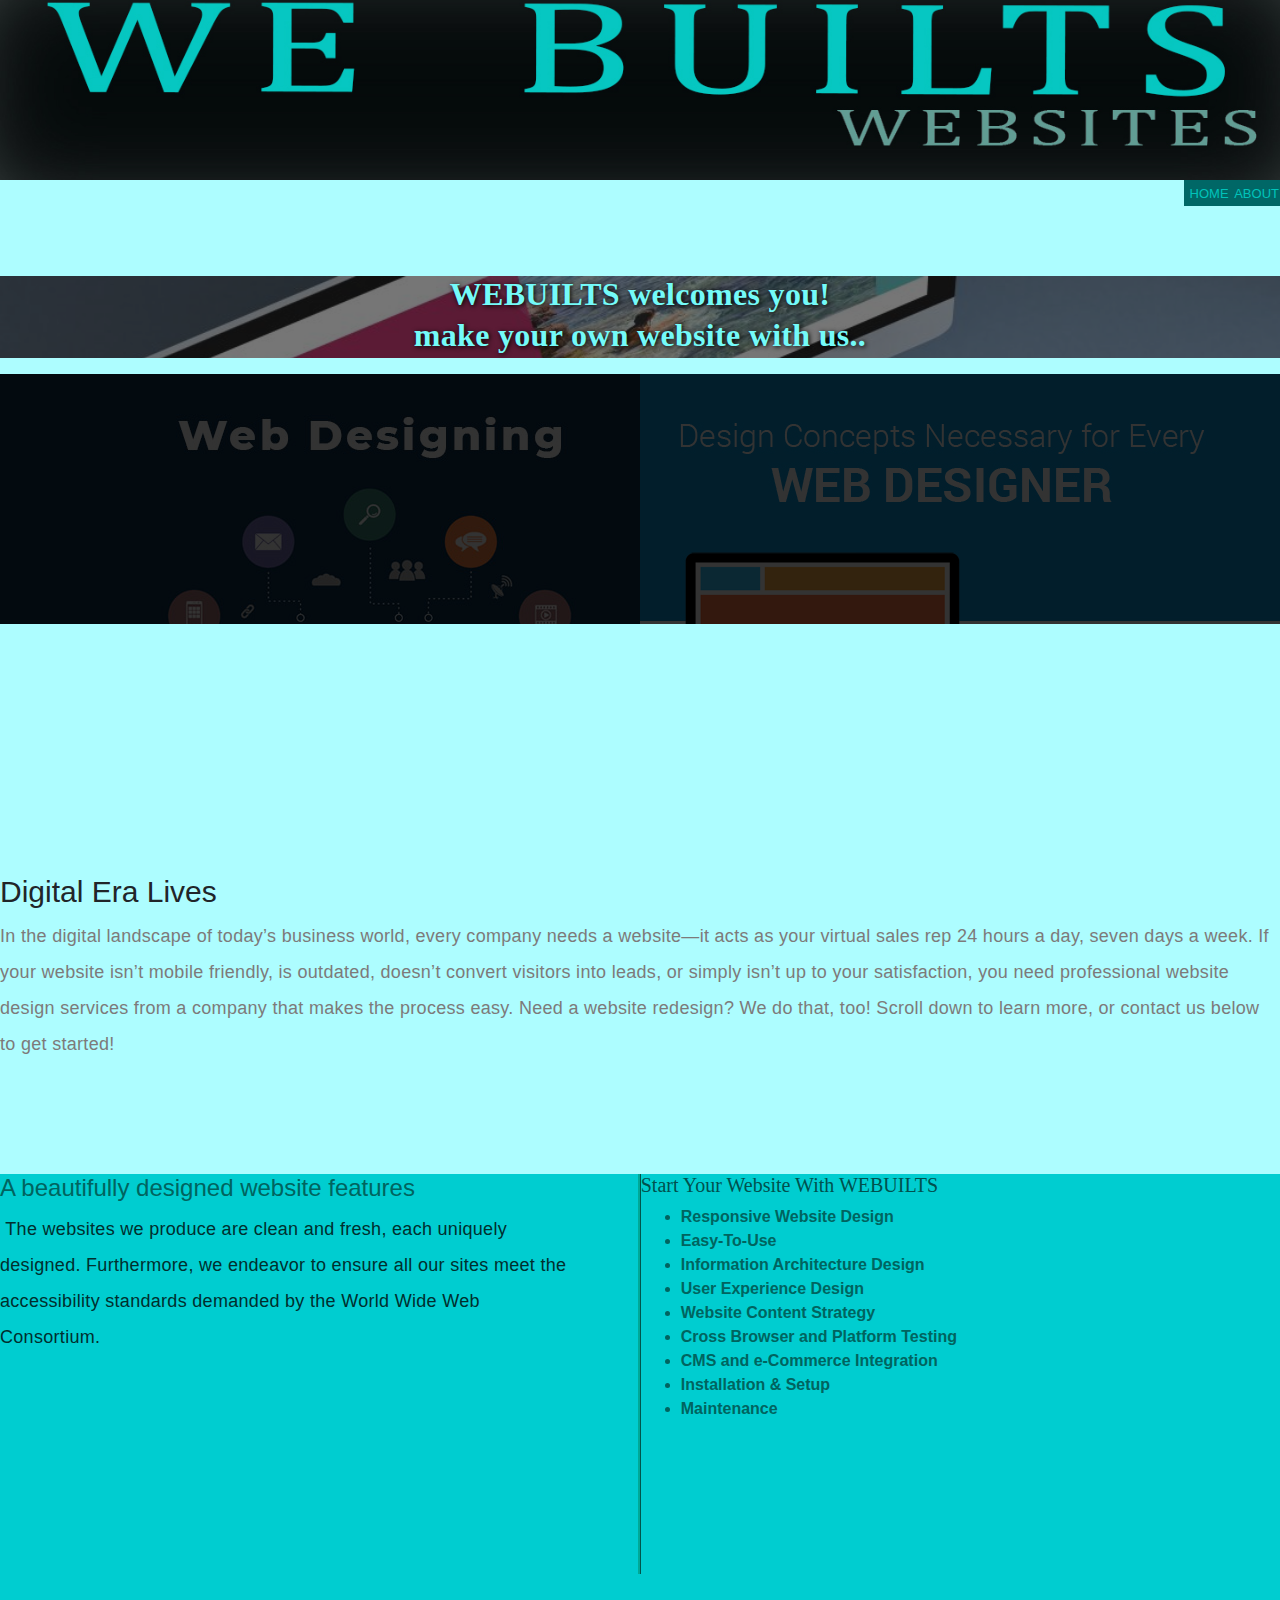
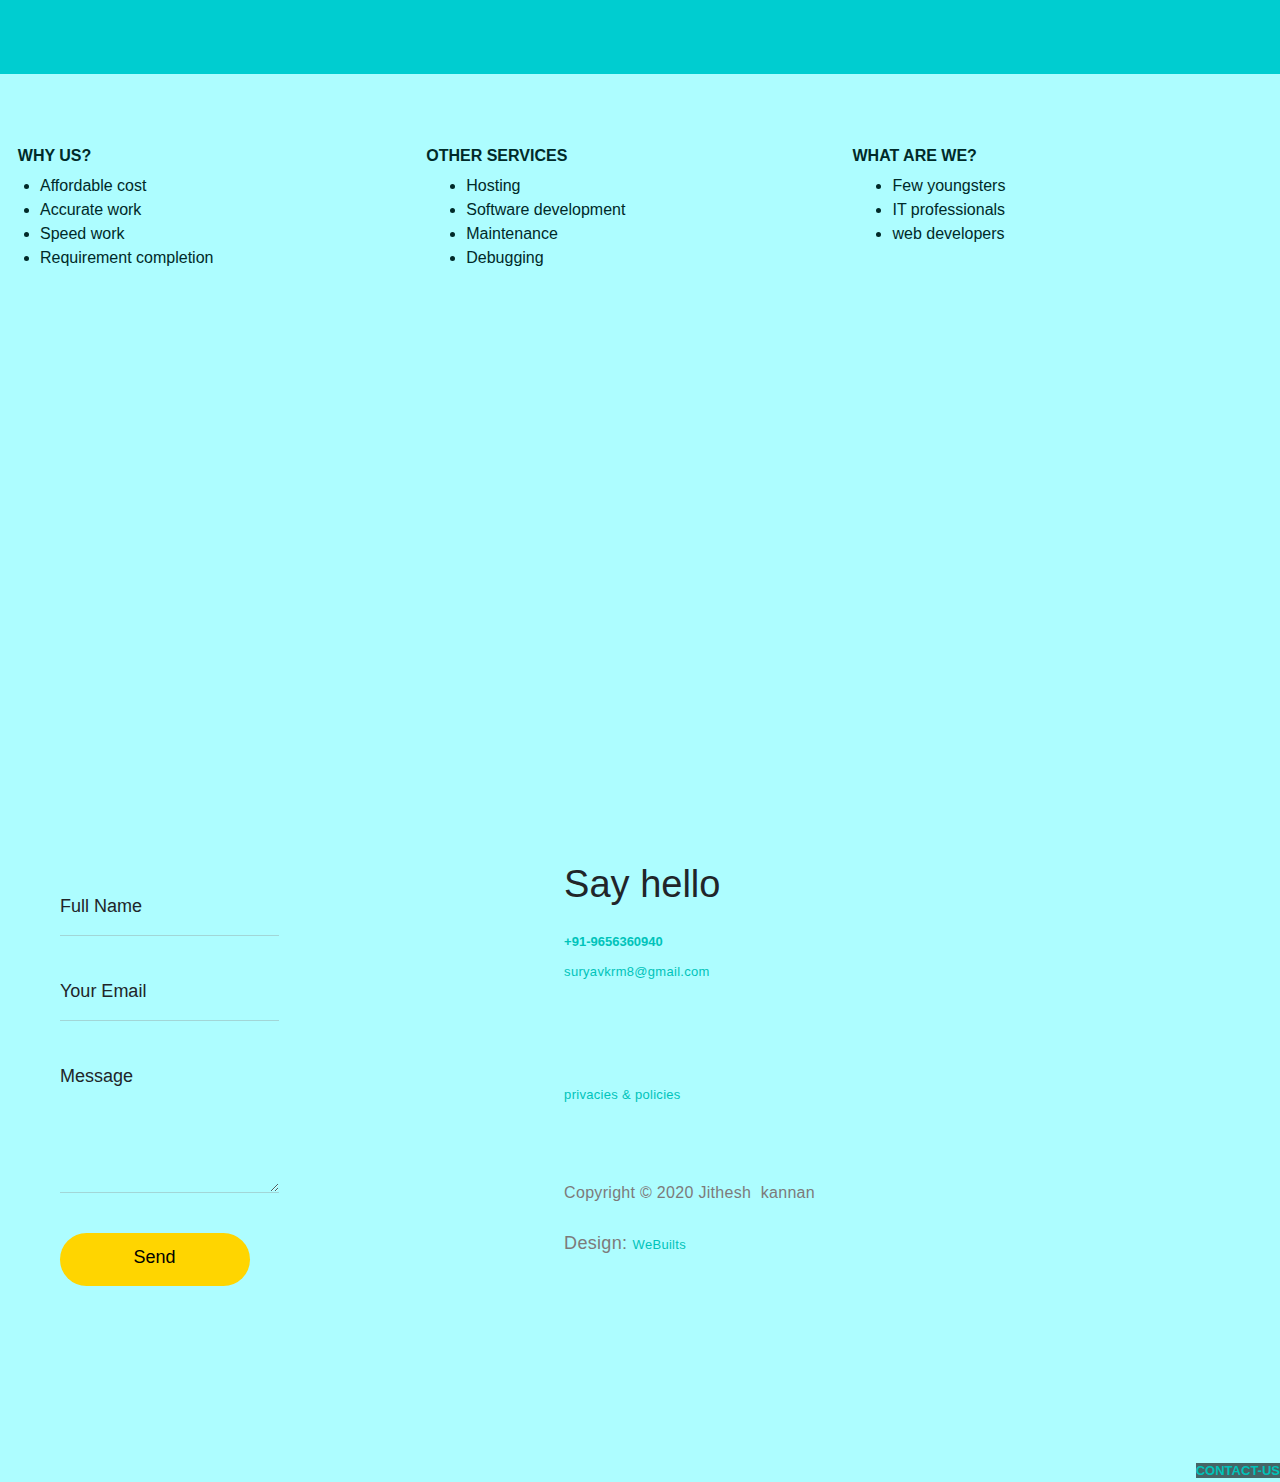
==== commit da5ea3cf: "made several changes" ====
--- a/index.html
+++ b/index.html
@@ -2,7 +2,7 @@
 
 <html>
 <head>
-<title>webuilts</title>
+<title>web1</title>
 	
 	<link rel="stylesheet" href="web.css">
 	
@@ -146,7 +146,10 @@
 	<div class="sik" >
 	<p class="pic" id ="pi" >
 	
-	  <span class="spa1"  ><span class="spa2 sp2"  > Don’t let your website be just another URL on the web. We can help it be a powerful marketing medium to attract prospective customers.</span> </span></p>
+	  <span class="spa1"  ><span class="spa2 sp2"  > WEBUILTS welcomes you!
+		  <br>
+		  make your own website with us..
+		  </span> </span></p>
 	</div>
 	<span style="font-size: 36px"></span><span style="color: #1DB069"></span><span style="color: #00F084"></span>
 	
@@ -179,27 +182,6 @@
 
 	
 	
-	<table width="100%"  border="1" class="tabb">
-  <tbody>
-    <tr class="tab">
-      <th width="33%" scope="col">&nbsp;&nbsp; PLAN 1  </th>
-<th width="33%" scope="col">&nbsp;&nbsp; PLAN 2
-         </th>
-<th width="33%" scope="col">&nbsp;&nbsp; PLAN 3 
-      </th>
-    </tr>
-    </tbody>
-		<p class="plan">PLANS</p>
-</table>
-	<table width="100%" border="1" class="tabb">
-	  <tbody>
-	    <tr>
-	      <td width="33%">&nbsp;School/ Collage Management System</td>
-	      <td width="33%">&nbsp;Travel website for Package Booking</td>
-	      <td width="33%">&nbsp;Any Other Custom Requirement</td>
-        </tr>
-      </tbody>
-</table>
 
 	<br>
 	<br>
@@ -322,8 +304,8 @@
 		<ul>
 		<li>Few youngsters</li>
 		<li>IT professionals</li>
-		<li>Human beings</li>
-		<li>An indeed change</li>
+		<li>web developers</li>
+		
 		</ul>
 		</div>
 		
--- a/web.css
+++ b/web.css
@@ -460,6 +460,7 @@
     font-weight: 300;
     text-decoration: none;
     color: #002F2E;
+    width: 90%;
 }
 .cop2 {
     font-weight: bold;
@@ -494,11 +495,11 @@
 }
 
   .box-2 {
-    background-image:url("ban.jpg");
+    background-image: url("ban.jpg");
     width: 100%;
-	  height: 60%;
-filter:brightness(20%);
-filter: blur(20%);
+    height: 60%;
+    filter: brightness(20%);
+    filter: blur(20%);
 }
 	.era{text-align: justify-all;}
 
@@ -517,24 +518,22 @@
 	flex-direction:row;
 	background-color:rgba(0,205,208,1.00)
 	}
-.boxed1 {
-}
+
 
 	
   .boxed1 {
     width: 100%;
     height: 80%;
-    border-right: thin ridge #00A997;
+    border-right: medium ridge #00A997;
 }
    
   
 
 
   .boxed2 {
-    
     width: 100%;
-	  height:80%;
-
+    height: 80%;
+    border-right-style: none;
 }
 .hed {
 	font: 400 normal x-large aclonica;
